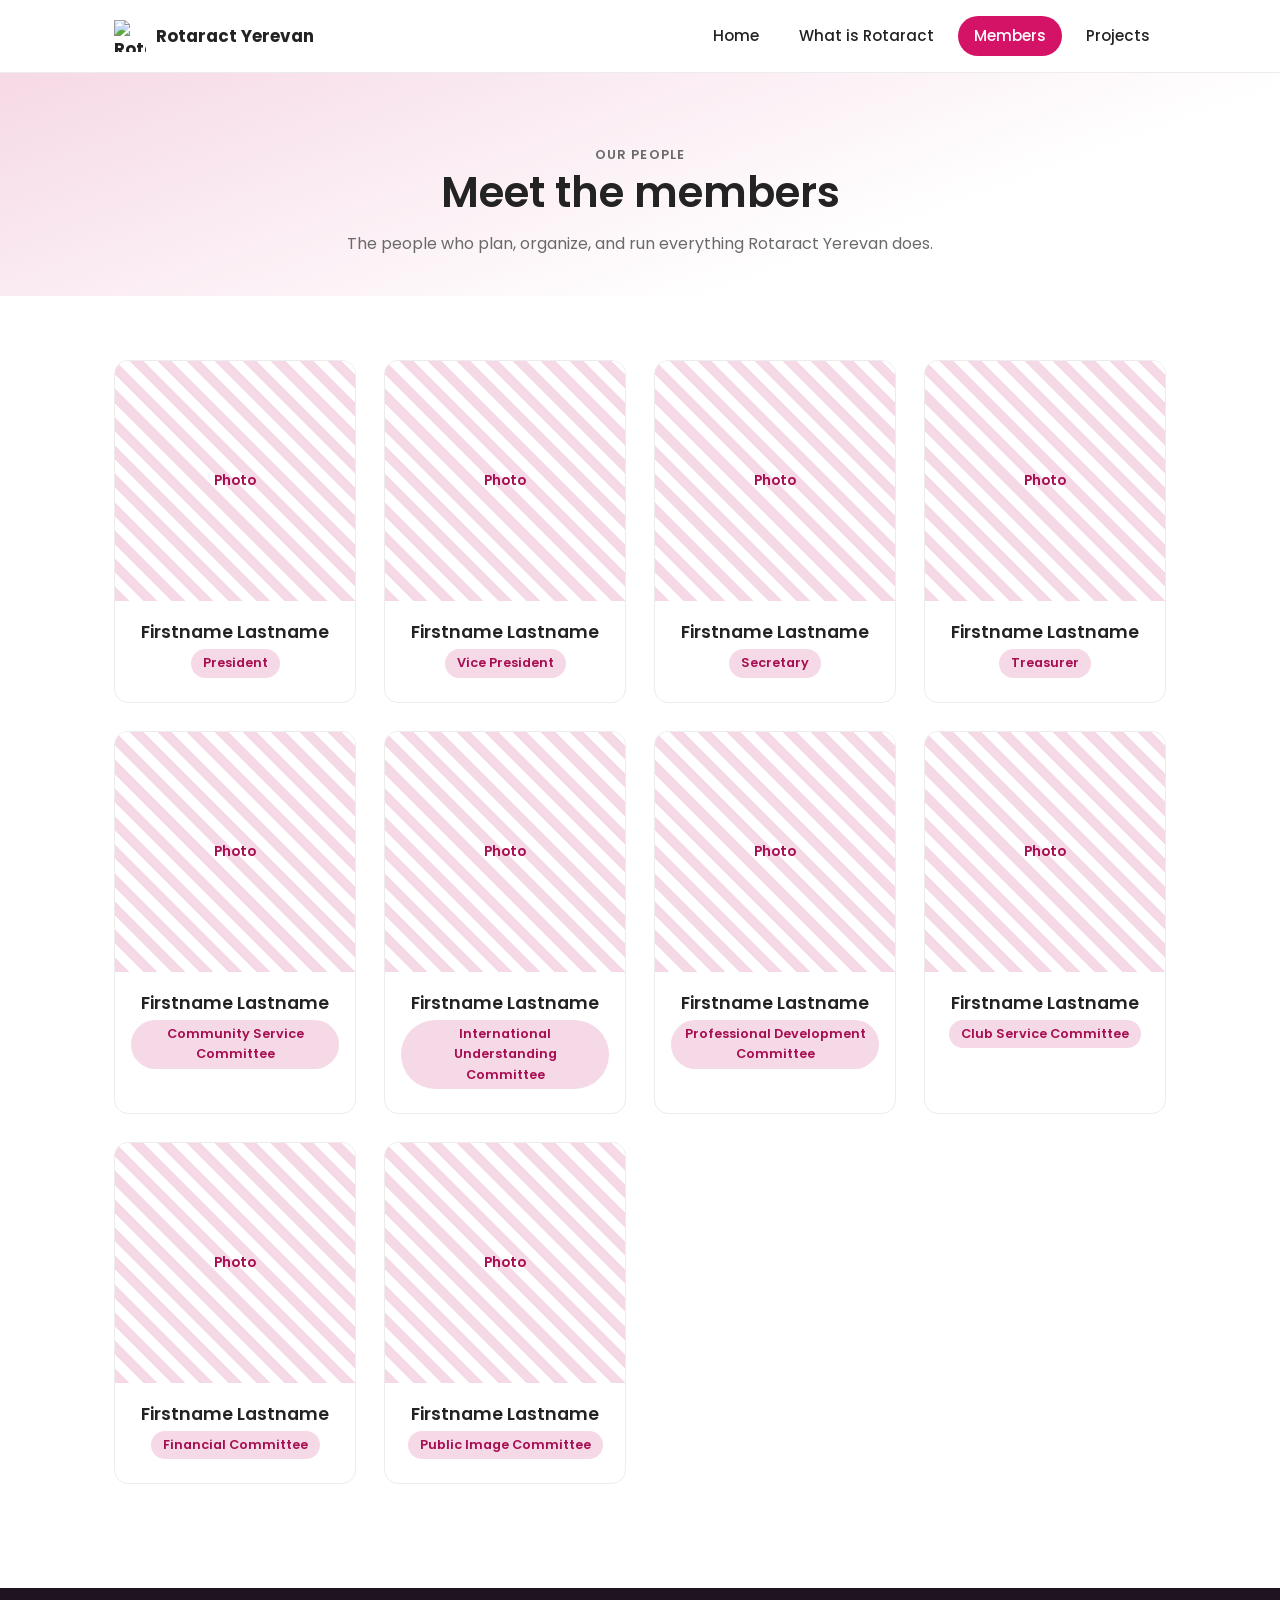
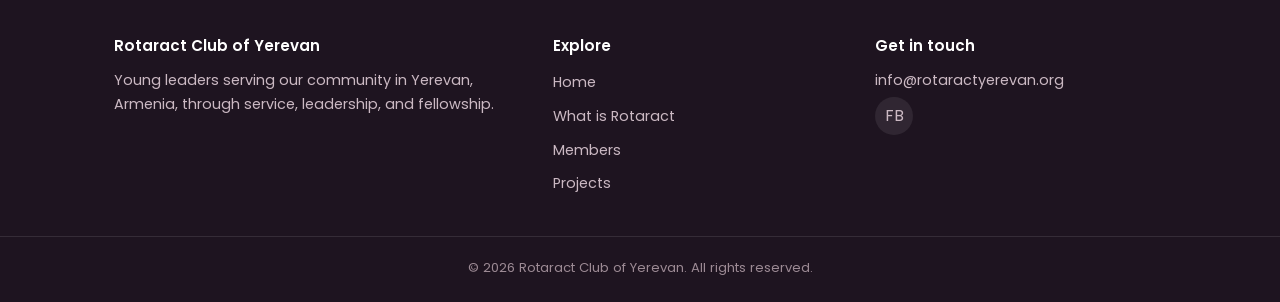
==== members.html @ da56ded9 "Add files via upload" ====
<!DOCTYPE html>
<html lang="en">
<head>
  <meta charset="UTF-8" />
  <meta name="viewport" content="width=device-width, initial-scale=1.0" />
  <title>Members | Rotaract Club of Yerevan</title>
  <meta name="description" content="Meet the board and members of the Rotaract Club of Yerevan." />

  <link rel="preconnect" href="https://fonts.googleapis.com" />
  <link rel="preconnect" href="https://fonts.gstatic.com" crossorigin />
  <link href="https://fonts.googleapis.com/css2?family=Poppins:wght@400;500;600;700&display=swap" rel="stylesheet" />

  <link rel="stylesheet" href="style.css" />
</head>
<body>

  <!-- NAVBAR (same on every page — keep these 4 links in sync across files) -->
  <header class="navbar">
    <div class="container">
      <a href="index.html" class="nav-brand">
        <!-- LOGO: replace this img src with your real logo file once added,
             e.g. images/logo.svg or images/logo.png. Keep it in an
             "images" folder next to this file. -->
        <img src="images/logo.svg" alt="Rotaract Yerevan logo" class="nav-logo" />
        Rotaract Yerevan
      </a>

      <button class="nav-toggle" aria-label="Toggle navigation menu" aria-expanded="false">
        <span></span><span></span><span></span>
      </button>

      <nav class="nav-links">
        <a href="index.html">Home</a>
        <a href="rotaract.html">What is Rotaract</a>
        <a href="members.html">Members</a>
        <a href="projects.html">Projects</a>
      </nav>
    </div>
  </header>

  <!-- PAGE HERO -->
  <section class="page-hero">
    <div class="container">
      <p class="eyebrow">Our people</p>
      <h1>Meet the members</h1>
      <p>The people who plan, organize, and run everything Rotaract Yerevan does.</p>
    </div>
  </section>

  <!-- =========================================================================
       MEMBER GRID
       =========================================================================
       HOW TO ADD / EDIT A MEMBER:
       1. Copy one whole <div class="card member-card"> ... </div> block below.
       2. Paste it inside <div class="grid grid-4" id="member-grid"> ... </div>
          (right before its closing </div>).
       3. Edit the name, position, and photo for the new card.

       The club's 6 standing committees are: Community Service, International
       Understanding, Professional Development, Club Service, Financial, and
       Public Image. Board roles (President, Vice President, Secretary,
       Treasurer) come first below, followed by one card per committee —
       duplicate a committee's card if more than one person leads it.

       HOW TO REMOVE A MEMBER:
       - Delete their whole <div class="card member-card"> ... </div> block.

       PHOTOS:
       - Replace the <div class="placeholder-photo">...</div> with a real
         <img src="images/members/firstname-lastname.jpg" alt="Full Name" class="member-photo" />
         once you have real photos. Create an "images/members/" folder next
         to this file and drop photos in there.
       ========================================================================= -->
  <section>
    <div class="container fade-in">
      <div class="grid grid-4" id="member-grid">

        <!-- MEMBER CARD TEMPLATE — duplicate this block for each person -->
        <div class="card member-card">
          <!-- Placeholder photo — swap for a real <img> once available -->
          <div class="member-photo">
            <div class="placeholder-photo">Photo</div>
          </div>
          <div class="card-body">
            <!-- EDIT: name -->
            <h3 class="member-name">Firstname Lastname</h3>
            <!-- EDIT: position -->
            <span class="member-position">President</span>
          </div>
        </div>

        <div class="card member-card">
          <div class="member-photo">
            <div class="placeholder-photo">Photo</div>
          </div>
          <div class="card-body">
            <h3 class="member-name">Firstname Lastname</h3>
            <span class="member-position">Vice President</span>
          </div>
        </div>

        <div class="card member-card">
          <div class="member-photo">
            <div class="placeholder-photo">Photo</div>
          </div>
          <div class="card-body">
            <h3 class="member-name">Firstname Lastname</h3>
            <span class="member-position">Secretary</span>
          </div>
        </div>

        <div class="card member-card">
          <div class="member-photo">
            <div class="placeholder-photo">Photo</div>
          </div>
          <div class="card-body">
            <h3 class="member-name">Firstname Lastname</h3>
            <span class="member-position">Treasurer</span>
          </div>
        </div>

        <!-- COMMITTEE CHAIRS — edit names; duplicate a block below to add
             more people to the same committee, or add a new committee. -->
        <div class="card member-card">
          <div class="member-photo">
            <div class="placeholder-photo">Photo</div>
          </div>
          <div class="card-body">
            <h3 class="member-name">Firstname Lastname</h3>
            <span class="member-position">Community Service Committee</span>
          </div>
        </div>

        <div class="card member-card">
          <div class="member-photo">
            <div class="placeholder-photo">Photo</div>
          </div>
          <div class="card-body">
            <h3 class="member-name">Firstname Lastname</h3>
            <span class="member-position">International Understanding Committee</span>
          </div>
        </div>

        <div class="card member-card">
          <div class="member-photo">
            <div class="placeholder-photo">Photo</div>
          </div>
          <div class="card-body">
            <h3 class="member-name">Firstname Lastname</h3>
            <span class="member-position">Professional Development Committee</span>
          </div>
        </div>

        <div class="card member-card">
          <div class="member-photo">
            <div class="placeholder-photo">Photo</div>
          </div>
          <div class="card-body">
            <h3 class="member-name">Firstname Lastname</h3>
            <span class="member-position">Club Service Committee</span>
          </div>
        </div>

        <div class="card member-card">
          <div class="member-photo">
            <div class="placeholder-photo">Photo</div>
          </div>
          <div class="card-body">
            <h3 class="member-name">Firstname Lastname</h3>
            <span class="member-position">Financial Committee</span>
          </div>
        </div>

        <div class="card member-card">
          <div class="member-photo">
            <div class="placeholder-photo">Photo</div>
          </div>
          <div class="card-body">
            <h3 class="member-name">Firstname Lastname</h3>
            <span class="member-position">Public Image Committee</span>
          </div>
        </div>
        <!-- END MEMBER CARD TEMPLATE -->

      </div>
    </div>
  </section>

  <!-- FOOTER (same on every page) -->
  <footer class="footer">
    <div class="container">
      <div>
        <h4>Rotaract Club of Yerevan</h4>
        <p>Young leaders serving our community in Yerevan, Armenia, through
          service, leadership, and fellowship.</p>
      </div>
      <div>
        <h4>Explore</h4>
        <ul class="footer-links">
          <li><a href="index.html">Home</a></li>
          <li><a href="rotaract.html">What is Rotaract</a></li>
          <li><a href="members.html">Members</a></li>
          <li><a href="projects.html">Projects</a></li>
        </ul>
      </div>
      <div>
        <h4>Get in touch</h4>
        <p><a href="mailto:info@rotaractyerevan.org">info@rotaractyerevan.org</a></p>
        <div class="footer-social">
          <!-- EDIT: replace # with your real Facebook link -->
          <a href="https://facebook.com/YOUR_FACEBOOK_PAGE" target="_blank" rel="noopener" aria-label="Facebook">FB</a>
        </div>
      </div>
    </div>
    <div class="footer-bottom">
      &copy; <span id="year"></span> Rotaract Club of Yerevan. All rights reserved.
    </div>
  </footer>

  <script src="script.js"></script>
  <script>document.getElementById('year').textContent = new Date().getFullYear();</script>
</body>
</html>
---- style.css ----
/* =========================================================================
   ROTARACT CLUB OF YEREVAN — SHARED STYLESHEET
   =========================================================================
   This file is used by ALL pages (index.html, rotaract.html, members.html,
   projects.html). Edit colors/fonts once here and it updates everywhere.

   QUICK EDIT GUIDE:
   - Brand colors:      see the :root { ... } block right below
   - Fonts:              see the :root { ... } block (--font-main)
   - Navbar height/look: search "NAVBAR"
   - Card styling:       search "CARDS"
   - Footer styling:     search "FOOTER"
   ========================================================================= */

/* -------------------------------------------------------------------------
   1. BRAND COLORS & GLOBAL VARIABLES
   Colors are based on Rotaract's official brand palette (Rotary Brand
   Center): magenta/cranberry ~#D41367 and gold ~#F7A81B.
   Change these two lines to re-theme the entire site.
   ------------------------------------------------------------------------- */
:root {
  --color-primary: #d41367;        /* Rotaract magenta/pink — EDIT to re-theme */
  --color-primary-dark: #a70e51;   /* darker shade, used for hover states */
  --color-primary-light: #f6d9e6;  /* light tint, used for soft backgrounds */
  --color-accent: #f7a81b;         /* Rotaract/Rotary gold — EDIT to re-theme */
  --color-accent-dark: #d68f0f;

  --color-text: #232323;
  --color-text-muted: #6a6a6a;
  --color-bg: #ffffff;
  --color-bg-soft: #fbf7f9;        /* very light pink-tinted grey for sections */
  --color-border: #ececec;

  --font-main: 'Poppins', 'Segoe UI', Arial, sans-serif;

  --max-width: 1100px;
  --radius: 14px;
  --shadow-sm: 0 2px 8px rgba(0, 0, 0, 0.06);
  --shadow-md: 0 8px 24px rgba(0, 0, 0, 0.10);
  --transition: 0.25s ease;
}

/* -------------------------------------------------------------------------
   2. RESET & BASE STYLES
   ------------------------------------------------------------------------- */
* {
  box-sizing: border-box;
  margin: 0;
  padding: 0;
}

html {
  scroll-behavior: smooth;
}

body {
  font-family: var(--font-main);
  color: var(--color-text);
  background: var(--color-bg);
  line-height: 1.6;
  -webkit-font-smoothing: antialiased;
}

img {
  max-width: 100%;
  display: block;
}

a {
  color: inherit;
  text-decoration: none;
}

ul {
  list-style: none;
}

.container {
  max-width: var(--max-width);
  margin: 0 auto;
  padding: 0 24px;
}

h1, h2, h3, h4 {
  font-weight: 600;
  line-height: 1.25;
}

section {
  padding: 64px 0;
}

.section-soft {
  background: var(--color-bg-soft);
}

.eyebrow {
  display: inline-block;
  color: var(--color-primary);
  font-weight: 600;
  letter-spacing: 0.08em;
  text-transform: uppercase;
  font-size: 0.8rem;
  margin-bottom: 10px;
}

.section-title {
  font-size: clamp(1.6rem, 3vw, 2.2rem);
  margin-bottom: 14px;
}

.section-intro {
  color: var(--color-text-muted);
  max-width: 680px;
  margin-bottom: 40px;
}

/* -------------------------------------------------------------------------
   3. BUTTONS (with subtle hover animation)
   ------------------------------------------------------------------------- */
.btn {
  display: inline-block;
  padding: 13px 28px;
  border-radius: 999px;
  font-weight: 600;
  font-size: 0.95rem;
  transition: transform var(--transition), box-shadow var(--transition),
    background var(--transition);
  border: 2px solid transparent;
  cursor: pointer;
}

.btn-primary {
  background: var(--color-primary);
  color: #fff;
  box-shadow: var(--shadow-sm);
}

.btn-primary:hover {
  background: var(--color-primary-dark);
  transform: translateY(-3px);
  box-shadow: var(--shadow-md);
}

.btn-outline {
  background: transparent;
  color: var(--color-primary);
  border-color: var(--color-primary);
}

.btn-outline:hover {
  background: var(--color-primary);
  color: #fff;
  transform: translateY(-3px);
}

.btn-gold {
  background: var(--color-accent);
  color: #232323;
  box-shadow: var(--shadow-sm);
}

.btn-gold:hover {
  background: var(--color-accent-dark);
  transform: translateY(-3px);
  box-shadow: var(--shadow-md);
}

/* =========================================================================
   4. NAVBAR (sticky, with mobile hamburger menu)
   ========================================================================= */
.navbar {
  position: sticky;
  top: 0;
  z-index: 100;
  background: rgba(255, 255, 255, 0.92);
  backdrop-filter: saturate(180%) blur(8px);
  border-bottom: 1px solid var(--color-border);
}

.navbar .container {
  display: flex;
  align-items: center;
  justify-content: space-between;
  height: 72px;
}

.nav-brand {
  display: flex;
  align-items: center;
  gap: 10px;
  font-weight: 700;
  font-size: 1.05rem;
  color: var(--color-text);
}

.nav-logo {
  width: 32px;
  height: 32px;
  object-fit: contain;
  flex-shrink: 0;
}

.nav-links {
  display: flex;
  align-items: center;
  gap: 8px;
}

.nav-links a {
  padding: 8px 16px;
  border-radius: 999px;
  font-weight: 500;
  font-size: 0.95rem;
  color: var(--color-text);
  transition: background var(--transition), color var(--transition);
}

.nav-links a:hover {
  background: var(--color-primary-light);
  color: var(--color-primary-dark);
}

.nav-links a.active {
  background: var(--color-primary);
  color: #fff;
}

/* Hamburger button — hidden on desktop, shown on mobile */
.nav-toggle {
  display: none;
  flex-direction: column;
  justify-content: center;
  gap: 5px;
  width: 40px;
  height: 40px;
  background: none;
  border: none;
  cursor: pointer;
}

.nav-toggle span {
  display: block;
  height: 2px;
  width: 100%;
  background: var(--color-text);
  border-radius: 2px;
  transition: transform var(--transition), opacity var(--transition);
}

/* Hamburger animates into an X when menu is open */
.nav-toggle.is-open span:nth-child(1) {
  transform: translateY(7px) rotate(45deg);
}
.nav-toggle.is-open span:nth-child(2) {
  opacity: 0;
}
.nav-toggle.is-open span:nth-child(3) {
  transform: translateY(-7px) rotate(-45deg);
}

@media (max-width: 760px) {
  .nav-toggle {
    display: flex;
  }

  .nav-links {
    position: absolute;
    top: 72px;
    left: 0;
    right: 0;
    flex-direction: column;
    align-items: stretch;
    background: #fff;
    border-bottom: 1px solid var(--color-border);
    box-shadow: var(--shadow-md);
    padding: 10px 20px 20px;
    gap: 4px;

    /* hidden by default on mobile */
    max-height: 0;
    overflow: hidden;
    opacity: 0;
    transition: max-height var(--transition), opacity var(--transition);
  }

  .nav-links.is-open {
    max-height: 400px;
    opacity: 1;
  }

  .nav-links a {
    padding: 12px 16px;
    text-align: left;
  }
}

/* =========================================================================
   5. HERO SECTIONS
   ========================================================================= */
.hero {
  padding: 90px 0 70px;
  background: linear-gradient(160deg, var(--color-primary-light) 0%, #ffffff 60%);
  text-align: center;
}

.hero h1 {
  font-size: clamp(2rem, 5vw, 3.2rem);
  margin-bottom: 18px;
}

.hero h1 span {
  color: var(--color-primary);
}

.hero p {
  max-width: 620px;
  margin: 0 auto 32px;
  color: var(--color-text-muted);
  font-size: 1.05rem;
}

.hero-actions {
  display: flex;
  justify-content: center;
  gap: 14px;
  flex-wrap: wrap;
}

.page-hero {
  padding: 60px 0 40px;
  text-align: center;
  background: linear-gradient(160deg, var(--color-primary-light) 0%, #ffffff 70%);
}

.page-hero h1 {
  font-size: clamp(1.8rem, 4vw, 2.6rem);
}

.page-hero p {
  max-width: 640px;
  margin: 12px auto 0;
  color: var(--color-text-muted);
}

/* =========================================================================
   6. CARDS (used for feature blocks, members, projects)
   ========================================================================= */
.grid {
  display: grid;
  gap: 28px;
}

.grid-2 {
  grid-template-columns: repeat(2, 1fr);
}

.grid-3 {
  grid-template-columns: repeat(3, 1fr);
}

.grid-4 {
  grid-template-columns: repeat(4, 1fr);
}

@media (max-width: 900px) {
  .grid-3,
  .grid-4 {
    grid-template-columns: repeat(2, 1fr);
  }
}

@media (max-width: 600px) {
  .grid-2,
  .grid-3,
  .grid-4 {
    grid-template-columns: 1fr;
  }
}

.card {
  background: #fff;
  border: 1px solid var(--color-border);
  border-radius: var(--radius);
  overflow: hidden;
  transition: transform var(--transition), box-shadow var(--transition);
}

.card:hover {
  transform: translateY(-6px);
  box-shadow: var(--shadow-md);
}

.card-body {
  padding: 22px;
}

.card h3 {
  font-size: 1.1rem;
  margin-bottom: 6px;
}

.card p {
  color: var(--color-text-muted);
  font-size: 0.95rem;
}

/* Feature cards on the home page (icon + text) */
.feature-card {
  text-align: center;
  padding: 32px 22px;
}

.feature-icon {
  width: 56px;
  height: 56px;
  margin: 0 auto 16px;
  border-radius: 50%;
  background: var(--color-primary-light);
  display: flex;
  align-items: center;
  justify-content: center;
  font-size: 1.5rem;
}

/* -------------------------------------------------------------------------
   MEMBER CARDS (members.html)
   ------------------------------------------------------------------------- */
.member-card {
  text-align: center;
}

.member-photo {
  width: 100%;
  aspect-ratio: 1 / 1;
  object-fit: cover;
  background: var(--color-primary-light);
}

.member-card .card-body {
  padding: 20px 16px 24px;
}

.member-name {
  font-size: 1.05rem;
  margin-bottom: 4px;
}

.member-position {
  display: inline-block;
  color: var(--color-primary-dark);
  background: var(--color-primary-light);
  font-size: 0.8rem;
  font-weight: 600;
  padding: 4px 12px;
  border-radius: 999px;
}

/* -------------------------------------------------------------------------
   PROJECT CARDS (projects.html)
   ------------------------------------------------------------------------- */
.project-photo {
  width: 100%;
  aspect-ratio: 16 / 10;
  object-fit: cover;
  background: linear-gradient(135deg, var(--color-primary-light), #ffe9c7);
}

.project-tag {
  display: inline-block;
  font-size: 0.72rem;
  font-weight: 700;
  letter-spacing: 0.04em;
  text-transform: uppercase;
  color: #fff;
  background: var(--color-accent-dark);
  padding: 4px 10px;
  border-radius: 6px;
  margin-bottom: 10px;
}

.project-tag.tag-environmental {
  background: #2e8b57;
}

.project-tag.tag-community {
  background: var(--color-primary);
}

.project-tag.tag-fellowship {
  background: var(--color-accent-dark);
}

/* =========================================================================
   7. RELIABLE PLACEHOLDER BOX (used when no real photo is available yet)
   ========================================================================= */
.placeholder-photo {
  width: 100%;
  height: 100%;
  min-height: 160px;
  display: flex;
  align-items: center;
  justify-content: center;
  color: var(--color-primary-dark);
  font-size: 0.85rem;
  font-weight: 600;
  text-align: center;
  padding: 10px;
  background: repeating-linear-gradient(
    45deg,
    var(--color-primary-light),
    var(--color-primary-light) 10px,
    #ffffff 10px,
    #ffffff 20px
  );
}

/* =========================================================================
   8. ABOUT / VALUES LIST (rotaract.html, index.html)
   ========================================================================= */
.values-list {
  display: grid;
  grid-template-columns: repeat(4, 1fr);
  gap: 20px;
  margin-top: 20px;
}

@media (max-width: 760px) {
  .values-list {
    grid-template-columns: repeat(2, 1fr);
  }
}

.value-item {
  background: #fff;
  border: 1px solid var(--color-border);
  border-radius: var(--radius);
  padding: 24px 18px;
  text-align: center;
  transition: transform var(--transition), box-shadow var(--transition);
}

.value-item:hover {
  transform: translateY(-4px);
  box-shadow: var(--shadow-sm);
}

.value-item .value-icon {
  font-size: 1.6rem;
  margin-bottom: 10px;
}

.value-item h4 {
  font-size: 0.98rem;
  margin-bottom: 6px;
}

.value-item p {
  font-size: 0.85rem;
  color: var(--color-text-muted);
}

/* Two-column info block with image/graphic + text (used on rotaract.html) */
.split {
  display: grid;
  grid-template-columns: 1fr 1fr;
  gap: 48px;
  align-items: center;
}

@media (max-width: 800px) {
  .split {
    grid-template-columns: 1fr;
  }
}

.split-graphic {
  background: linear-gradient(135deg, var(--color-primary-light), #fff3de);
  border-radius: var(--radius);
  min-height: 260px;
  display: flex;
  align-items: center;
  justify-content: center;
  font-size: 3rem;
}

/* =========================================================================
   9. CALL TO ACTION BANNER
   ========================================================================= */
.cta-banner {
  background: linear-gradient(120deg, var(--color-primary), #9c0f4f);
  color: #fff;
  border-radius: var(--radius);
  padding: 48px 32px;
  text-align: center;
  margin: 20px auto 0;
}

.cta-banner h2 {
  margin-bottom: 12px;
}

.cta-banner p {
  color: rgba(255, 255, 255, 0.9);
  max-width: 540px;
  margin: 0 auto 26px;
}

.cta-banner .btn-primary {
  background: #fff;
  color: var(--color-primary-dark);
}

.cta-banner .btn-primary:hover {
  background: var(--color-accent);
  color: #232323;
}

/* =========================================================================
   10. FOOTER
   ========================================================================= */
.footer {
  background: #1e1420;
  color: #efe6ea;
  padding: 48px 0 24px;
  margin-top: 40px;
}

.footer .container {
  display: grid;
  grid-template-columns: 1.4fr 1fr 1fr;
  gap: 32px;
}

@media (max-width: 700px) {
  .footer .container {
    grid-template-columns: 1fr;
  }
}

.footer h4 {
  font-size: 0.95rem;
  margin-bottom: 14px;
  color: #fff;
}

.footer p,
.footer a {
  color: #cbb9c3;
  font-size: 0.9rem;
}

.footer a {
  display: inline-block;
  transition: color var(--transition);
}

.footer a:hover {
  color: var(--color-accent);
}

.footer-links li {
  margin-bottom: 8px;
}

.footer-social {
  display: flex;
  gap: 12px;
  margin-top: 4px;
}

.footer-social a {
  width: 38px;
  height: 38px;
  border-radius: 50%;
  background: rgba(255, 255, 255, 0.08);
  display: flex;
  align-items: center;
  justify-content: center;
  font-size: 1rem;
  transition: background var(--transition), transform var(--transition);
}

.footer-social a:hover {
  background: var(--color-primary);
  color: #fff;
  transform: translateY(-3px);
}

.footer-bottom {
  border-top: 1px solid rgba(255, 255, 255, 0.1);
  margin-top: 32px;
  padding-top: 20px;
  text-align: center;
  font-size: 0.82rem;
  color: #9c8a94;
}

/* =========================================================================
   11. SIMPLE FADE-IN ANIMATION ON SCROLL (applied via script.js)
   ========================================================================= */
.fade-in {
  opacity: 0;
  transform: translateY(16px);
  transition: opacity 0.6s ease, transform 0.6s ease;
}

.fade-in.is-visible {
  opacity: 1;
  transform: translateY(0);
}
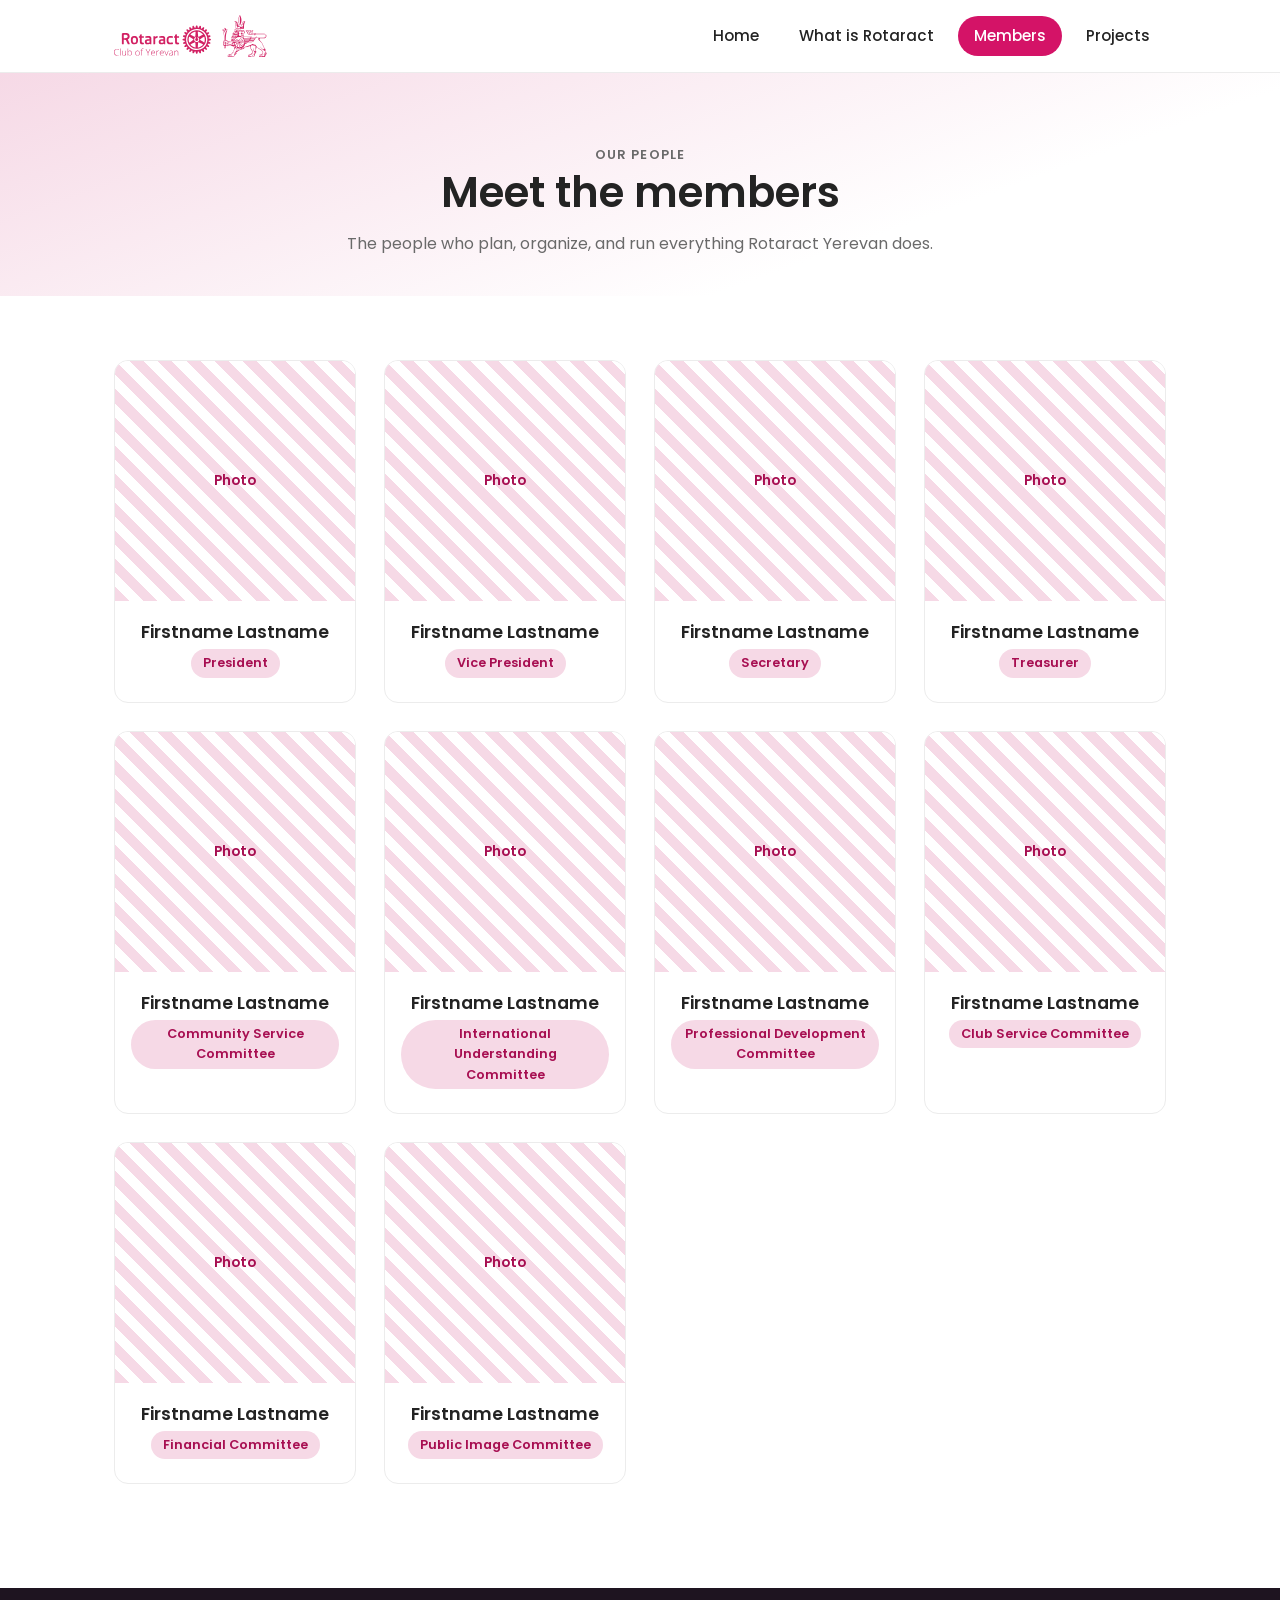
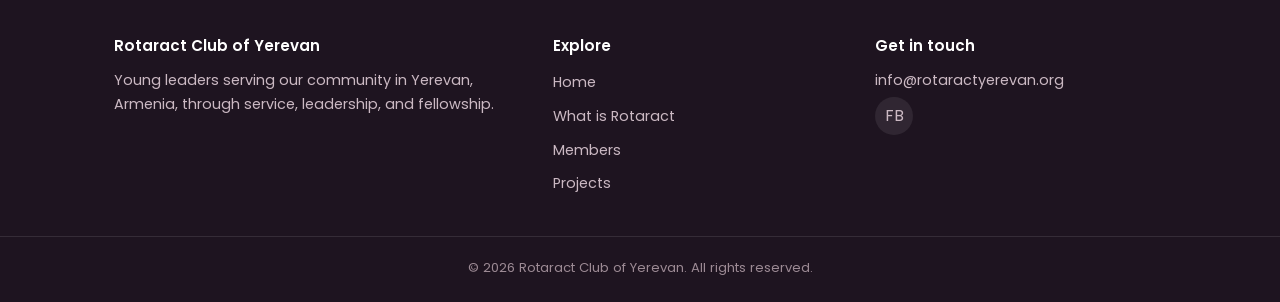
==== commit 01e32d4d: "Add files via upload" ====
--- a/members.html
+++ b/members.html
@@ -11,6 +11,11 @@
   <link href="https://fonts.googleapis.com/css2?family=Poppins:wght@400;500;600;700&display=swap" rel="stylesheet" />
 
   <link rel="stylesheet" href="style.css" />
+
+  <!-- Favicon (browser tab icon) — generated from the club logo's gear mark -->
+  <link rel="icon" href="favicon.ico" sizes="any" />
+  <link rel="icon" type="image/svg+xml" href="images/favicon.svg" />
+  <link rel="apple-touch-icon" href="images/apple-touch-icon.png" />
 </head>
 <body>
 
@@ -18,11 +23,10 @@
   <header class="navbar">
     <div class="container">
       <a href="index.html" class="nav-brand">
-        <!-- LOGO: replace this img src with your real logo file once added,
-             e.g. images/logo.svg or images/logo.png. Keep it in an
-             "images" folder next to this file. -->
-        <img src="images/logo.svg" alt="Rotaract Yerevan logo" class="nav-logo" />
-        Rotaract Yerevan
+        <!-- LOGO: your club logo (icon + wordmark together) lives at
+             images/logo.svg. Replace that file to update the logo
+             everywhere on the site — no need to edit this line. -->
+        <img src="images/logo.svg" alt="Rotaract Club of Yerevan" class="nav-logo" />
       </a>
 
       <button class="nav-toggle" aria-label="Toggle navigation menu" aria-expanded="false">
--- a/style.css
+++ b/style.css
@@ -195,8 +195,8 @@
 }
 
 .nav-logo {
-  width: 32px;
-  height: 32px;
+  height: 42px;
+  width: auto;
   object-fit: contain;
   flex-shrink: 0;
 }
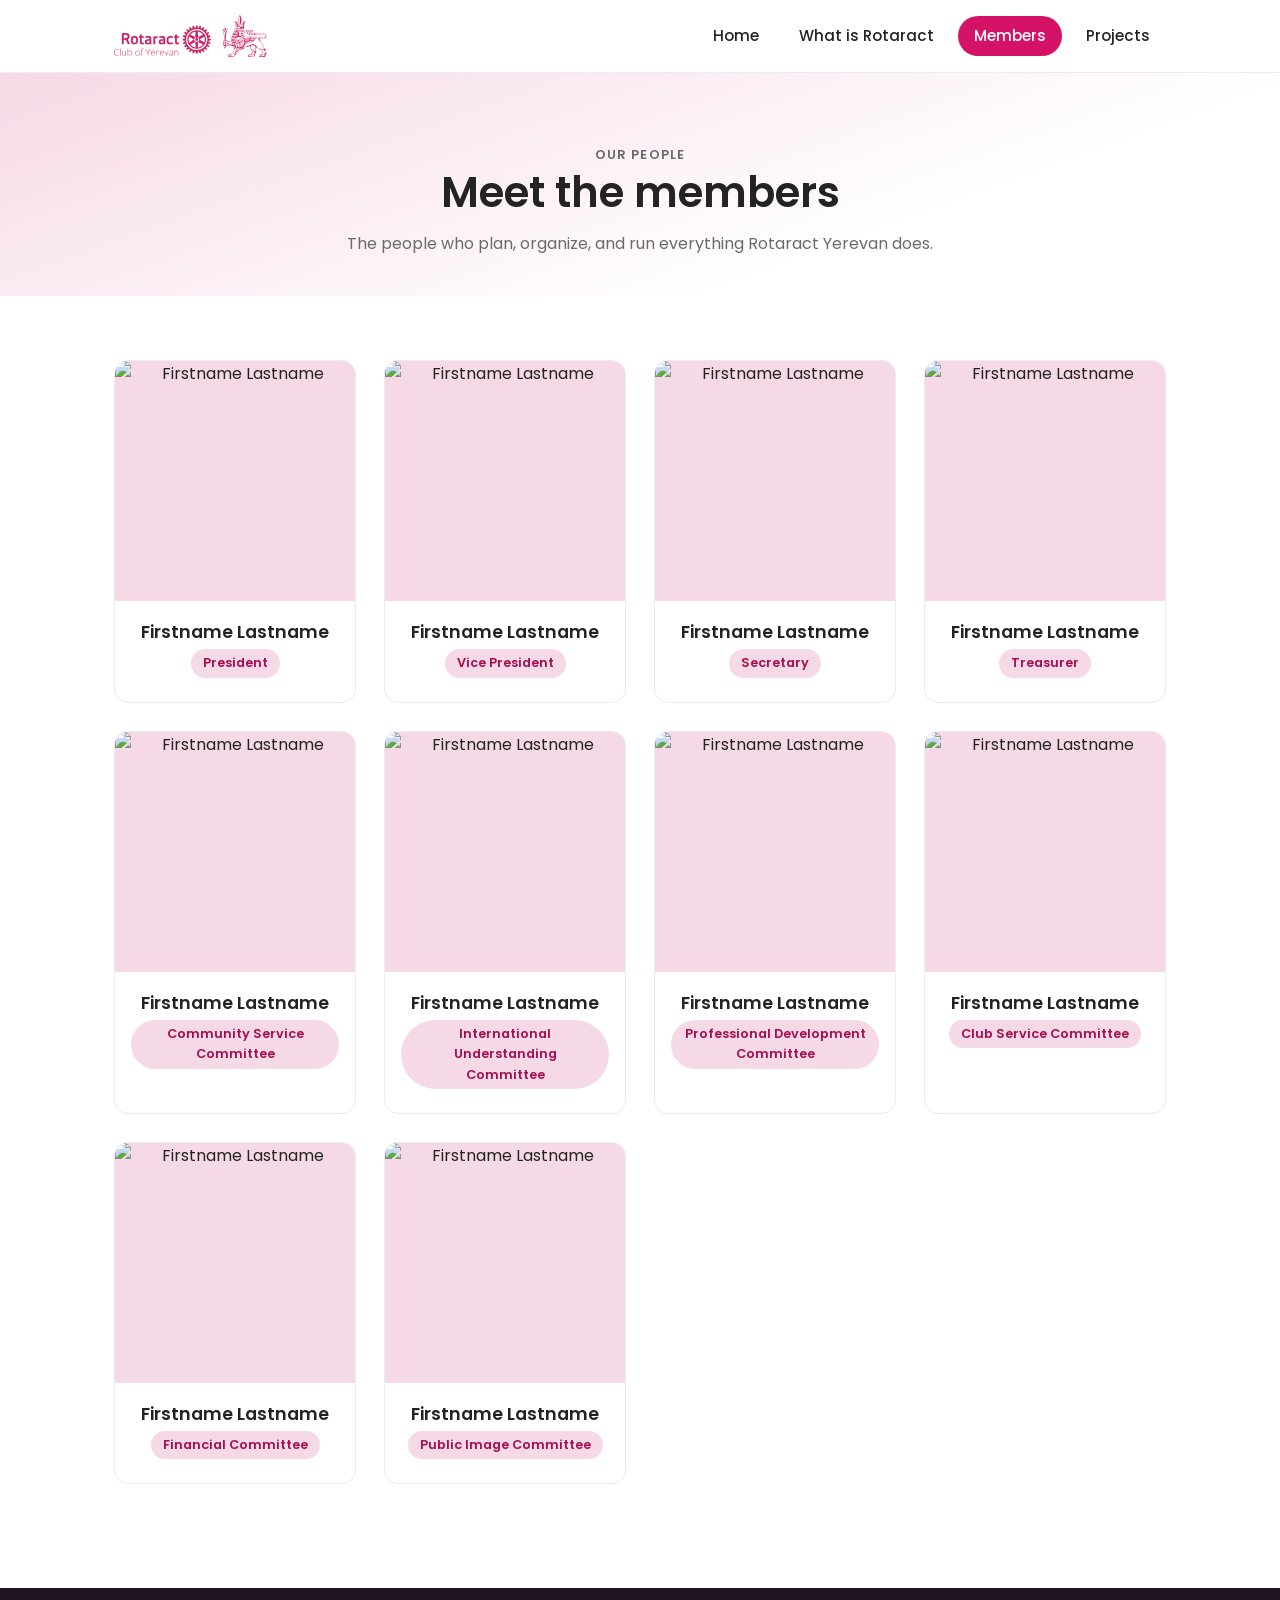
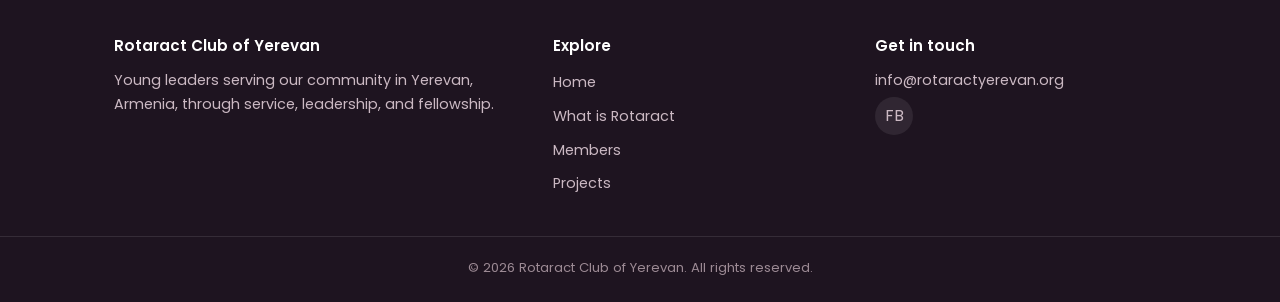
==== commit d21d6969: "Add files via upload" ====
--- a/members.html
+++ b/members.html
@@ -54,26 +54,34 @@
   <!-- =========================================================================
        MEMBER GRID
        =========================================================================
+       PHOTOS ARE ALREADY WIRED UP. Each card below points to a short,
+       predictable filename inside images/members/ — just drop a photo with
+       that exact filename into that folder (jpg or png; if you use a
+       different extension, update the src). Until a file exists at that
+       path, the browser will show a small broken-image icon in its place —
+       that's expected and disappears the moment you add the photo.
+
+       Filenames used below:
+         president.jpg   secretary.jpg     cs_lead.jpg (Community Service)
+         vp.jpg           treasurer.jpg     int_lead.jpg (Int'l Understanding)
+         prof_lead.jpg (Professional Development)   club_lead.jpg (Club Service)
+         fin_lead.jpg (Financial)                    pi_lead.jpg (Public Image)
+
        HOW TO ADD / EDIT A MEMBER:
        1. Copy one whole <div class="card member-card"> ... </div> block below.
        2. Paste it inside <div class="grid grid-4" id="member-grid"> ... </div>
           (right before its closing </div>).
-       3. Edit the name, position, and photo for the new card.
+       3. Edit the name, position, and give the <img> a new, unique filename.
 
        The club's 6 standing committees are: Community Service, International
        Understanding, Professional Development, Club Service, Financial, and
        Public Image. Board roles (President, Vice President, Secretary,
        Treasurer) come first below, followed by one card per committee —
-       duplicate a committee's card if more than one person leads it.
+       duplicate a committee's card (with a new filename, e.g. cs_lead2.jpg)
+       if more than one person leads it.
 
        HOW TO REMOVE A MEMBER:
        - Delete their whole <div class="card member-card"> ... </div> block.
-
-       PHOTOS:
-       - Replace the <div class="placeholder-photo">...</div> with a real
-         <img src="images/members/firstname-lastname.jpg" alt="Full Name" class="member-photo" />
-         once you have real photos. Create an "images/members/" folder next
-         to this file and drop photos in there.
        ========================================================================= -->
   <section>
     <div class="container fade-in">
@@ -81,10 +89,8 @@
 
         <!-- MEMBER CARD TEMPLATE — duplicate this block for each person -->
         <div class="card member-card">
-          <!-- Placeholder photo — swap for a real <img> once available -->
-          <div class="member-photo">
-            <div class="placeholder-photo">Photo</div>
-          </div>
+          <!-- EDIT: upload a photo to images/members/president.jpg -->
+          <img src="images/members/president.jpg" alt="Firstname Lastname" class="member-photo" />
           <div class="card-body">
             <!-- EDIT: name -->
             <h3 class="member-name">Firstname Lastname</h3>
@@ -94,9 +100,8 @@
         </div>
 
         <div class="card member-card">
-          <div class="member-photo">
-            <div class="placeholder-photo">Photo</div>
-          </div>
+          <!-- EDIT: upload a photo to images/members/vp.jpg -->
+          <img src="images/members/vp.jpg" alt="Firstname Lastname" class="member-photo" />
           <div class="card-body">
             <h3 class="member-name">Firstname Lastname</h3>
             <span class="member-position">Vice President</span>
@@ -104,9 +109,8 @@
         </div>
 
         <div class="card member-card">
-          <div class="member-photo">
-            <div class="placeholder-photo">Photo</div>
-          </div>
+          <!-- EDIT: upload a photo to images/members/secretary.jpg -->
+          <img src="images/members/secretary.jpg" alt="Firstname Lastname" class="member-photo" />
           <div class="card-body">
             <h3 class="member-name">Firstname Lastname</h3>
             <span class="member-position">Secretary</span>
@@ -114,21 +118,20 @@
         </div>
 
         <div class="card member-card">
-          <div class="member-photo">
-            <div class="placeholder-photo">Photo</div>
-          </div>
+          <!-- EDIT: upload a photo to images/members/treasurer.jpg -->
+          <img src="images/members/treasurer.jpg" alt="Firstname Lastname" class="member-photo" />
           <div class="card-body">
             <h3 class="member-name">Firstname Lastname</h3>
             <span class="member-position">Treasurer</span>
           </div>
         </div>
 
-        <!-- COMMITTEE CHAIRS — edit names; duplicate a block below to add
-             more people to the same committee, or add a new committee. -->
-        <div class="card member-card">
-          <div class="member-photo">
-            <div class="placeholder-photo">Photo</div>
-          </div>
+        <!-- COMMITTEE CHAIRS — edit names; duplicate a block below (with a
+             new filename) to add more people to the same committee, or to
+             add a new committee. -->
+        <div class="card member-card">
+          <!-- EDIT: upload a photo to images/members/cs_lead.jpg -->
+          <img src="images/members/cs_lead.jpg" alt="Firstname Lastname" class="member-photo" />
           <div class="card-body">
             <h3 class="member-name">Firstname Lastname</h3>
             <span class="member-position">Community Service Committee</span>
@@ -136,9 +139,8 @@
         </div>
 
         <div class="card member-card">
-          <div class="member-photo">
-            <div class="placeholder-photo">Photo</div>
-          </div>
+          <!-- EDIT: upload a photo to images/members/int_lead.jpg -->
+          <img src="images/members/int_lead.jpg" alt="Firstname Lastname" class="member-photo" />
           <div class="card-body">
             <h3 class="member-name">Firstname Lastname</h3>
             <span class="member-position">International Understanding Committee</span>
@@ -146,9 +148,8 @@
         </div>
 
         <div class="card member-card">
-          <div class="member-photo">
-            <div class="placeholder-photo">Photo</div>
-          </div>
+          <!-- EDIT: upload a photo to images/members/prof_lead.jpg -->
+          <img src="images/members/prof_lead.jpg" alt="Firstname Lastname" class="member-photo" />
           <div class="card-body">
             <h3 class="member-name">Firstname Lastname</h3>
             <span class="member-position">Professional Development Committee</span>
@@ -156,9 +157,8 @@
         </div>
 
         <div class="card member-card">
-          <div class="member-photo">
-            <div class="placeholder-photo">Photo</div>
-          </div>
+          <!-- EDIT: upload a photo to images/members/club_lead.jpg -->
+          <img src="images/members/club_lead.jpg" alt="Firstname Lastname" class="member-photo" />
           <div class="card-body">
             <h3 class="member-name">Firstname Lastname</h3>
             <span class="member-position">Club Service Committee</span>
@@ -166,9 +166,8 @@
         </div>
 
         <div class="card member-card">
-          <div class="member-photo">
-            <div class="placeholder-photo">Photo</div>
-          </div>
+          <!-- EDIT: upload a photo to images/members/fin_lead.jpg -->
+          <img src="images/members/fin_lead.jpg" alt="Firstname Lastname" class="member-photo" />
           <div class="card-body">
             <h3 class="member-name">Firstname Lastname</h3>
             <span class="member-position">Financial Committee</span>
@@ -176,9 +175,8 @@
         </div>
 
         <div class="card member-card">
-          <div class="member-photo">
-            <div class="placeholder-photo">Photo</div>
-          </div>
+          <!-- EDIT: upload a photo to images/members/pi_lead.jpg -->
+          <img src="images/members/pi_lead.jpg" alt="Firstname Lastname" class="member-photo" />
           <div class="card-body">
             <h3 class="member-name">Firstname Lastname</h3>
             <span class="member-position">Public Image Committee</span>
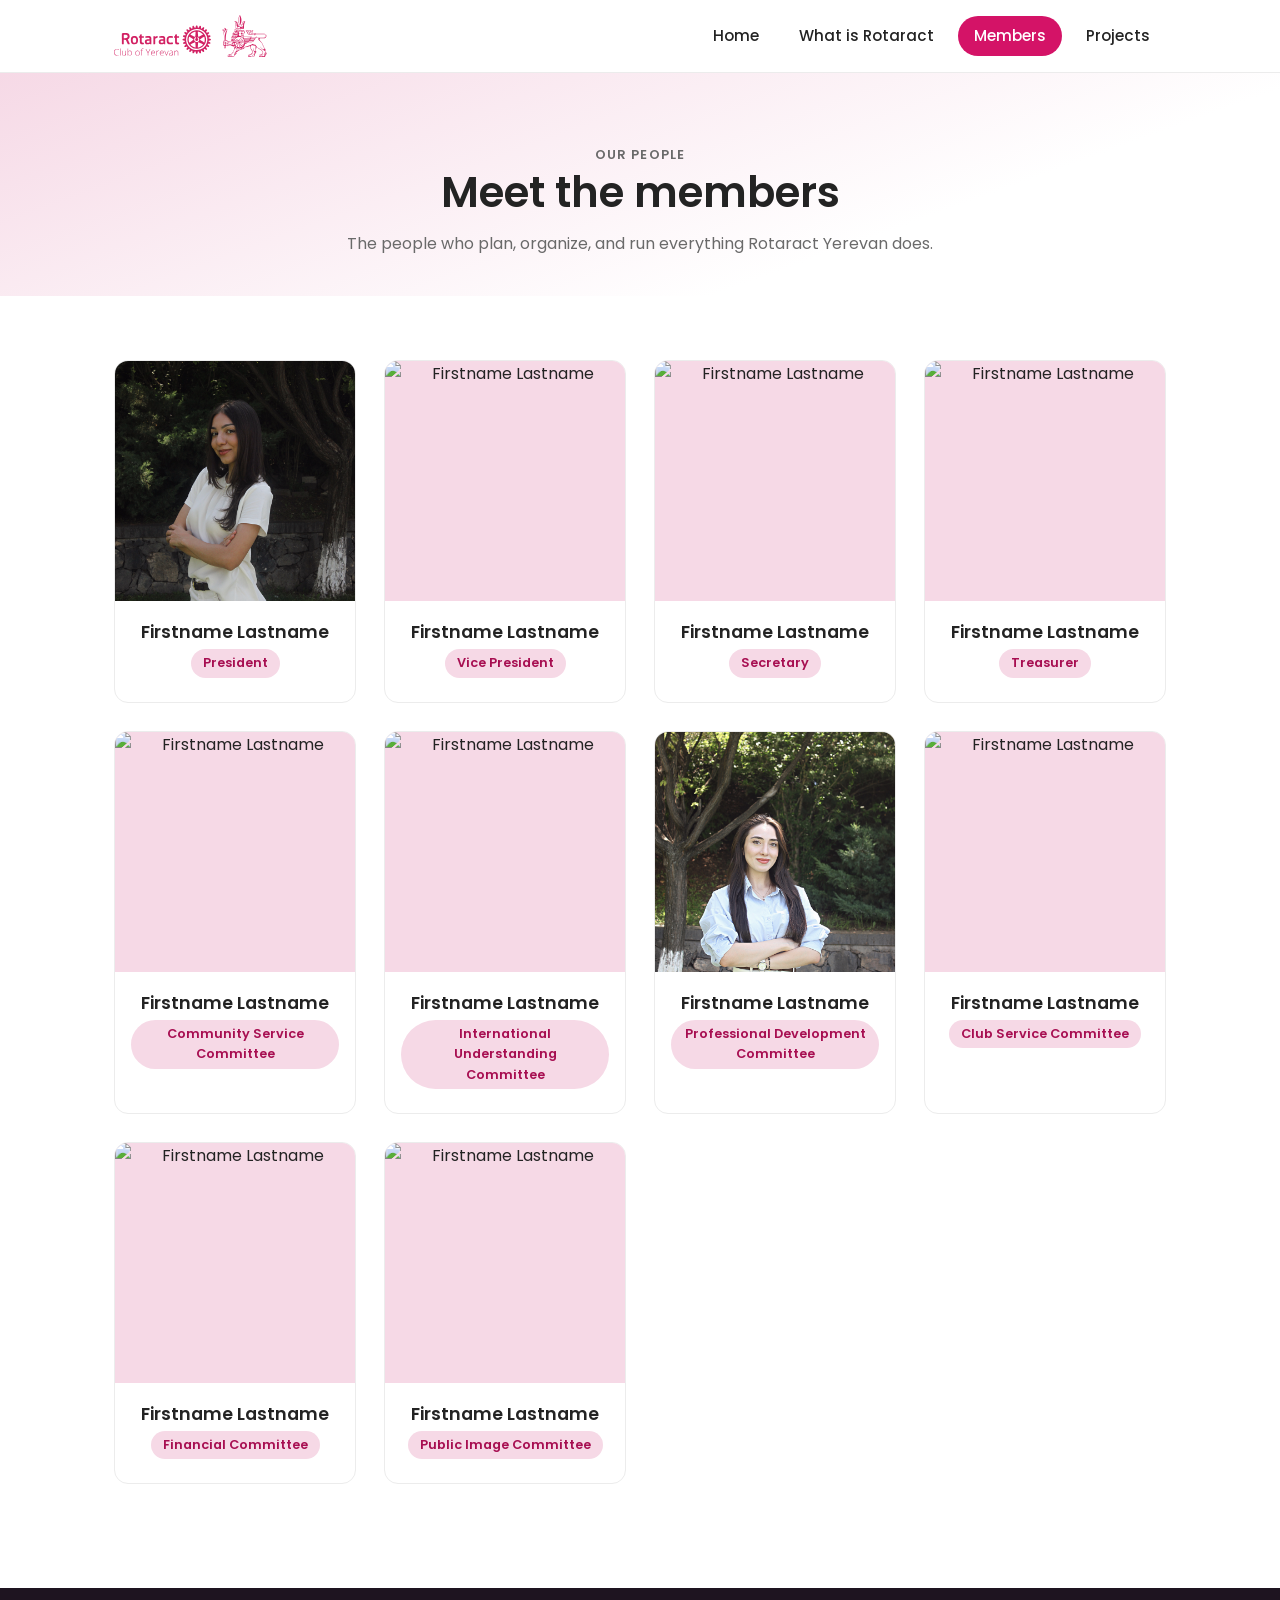
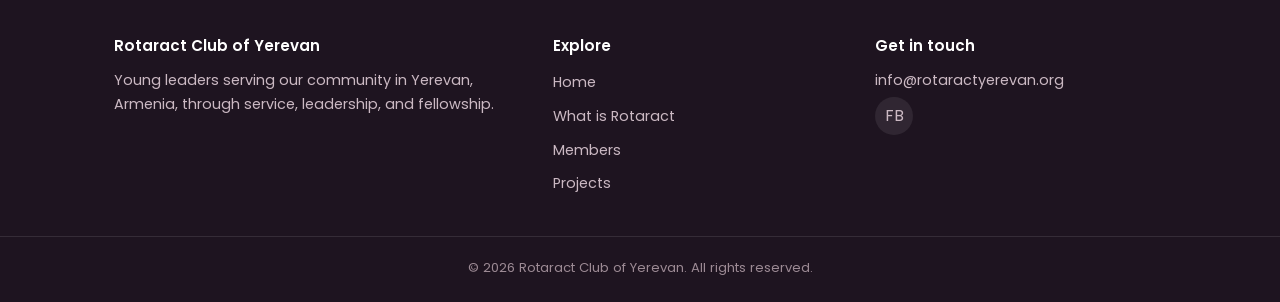
==== commit f531f3f2: "Update members.html" ====
--- a/members.html
+++ b/members.html
@@ -56,16 +56,16 @@
        =========================================================================
        PHOTOS ARE ALREADY WIRED UP. Each card below points to a short,
        predictable filename inside images/members/ — just drop a photo with
-       that exact filename into that folder (jpg or png; if you use a
+       that exact filename into that folder (JPG or png; if you use a
        different extension, update the src). Until a file exists at that
        path, the browser will show a small broken-image icon in its place —
        that's expected and disappears the moment you add the photo.
 
        Filenames used below:
-         president.jpg   secretary.jpg     cs_lead.jpg (Community Service)
-         vp.jpg           treasurer.jpg     int_lead.jpg (Int'l Understanding)
-         prof_lead.jpg (Professional Development)   club_lead.jpg (Club Service)
-         fin_lead.jpg (Financial)                    pi_lead.jpg (Public Image)
+         president.JPG   secretary.JPG     cs_lead.JPG (Community Service)
+         vp.JPG           treasurer.JPG     int_lead.JPG (Int'l Understanding)
+         prof_lead.JPG (Professional Development)   club_lead.JPG (Club Service)
+         fin_lead.JPG (Financial)                    pi_lead.JPG (Public Image)
 
        HOW TO ADD / EDIT A MEMBER:
        1. Copy one whole <div class="card member-card"> ... </div> block below.
@@ -77,7 +77,7 @@
        Understanding, Professional Development, Club Service, Financial, and
        Public Image. Board roles (President, Vice President, Secretary,
        Treasurer) come first below, followed by one card per committee —
-       duplicate a committee's card (with a new filename, e.g. cs_lead2.jpg)
+       duplicate a committee's card (with a new filename, e.g. cs_lead2.JPG)
        if more than one person leads it.
 
        HOW TO REMOVE A MEMBER:
@@ -89,8 +89,8 @@
 
         <!-- MEMBER CARD TEMPLATE — duplicate this block for each person -->
         <div class="card member-card">
-          <!-- EDIT: upload a photo to images/members/president.jpg -->
-          <img src="images/members/president.jpg" alt="Firstname Lastname" class="member-photo" />
+          <!-- EDIT: upload a photo to images/members/president.JPG -->
+          <img src="images/members/president.JPG" alt="Firstname Lastname" class="member-photo" />
           <div class="card-body">
             <!-- EDIT: name -->
             <h3 class="member-name">Firstname Lastname</h3>
@@ -100,8 +100,8 @@
         </div>
 
         <div class="card member-card">
-          <!-- EDIT: upload a photo to images/members/vp.jpg -->
-          <img src="images/members/vp.jpg" alt="Firstname Lastname" class="member-photo" />
+          <!-- EDIT: upload a photo to images/members/vp.JPG -->
+          <img src="images/members/vp.JPG" alt="Firstname Lastname" class="member-photo" />
           <div class="card-body">
             <h3 class="member-name">Firstname Lastname</h3>
             <span class="member-position">Vice President</span>
@@ -109,8 +109,8 @@
         </div>
 
         <div class="card member-card">
-          <!-- EDIT: upload a photo to images/members/secretary.jpg -->
-          <img src="images/members/secretary.jpg" alt="Firstname Lastname" class="member-photo" />
+          <!-- EDIT: upload a photo to images/members/secretary.JPG -->
+          <img src="images/members/secretary.JPG" alt="Firstname Lastname" class="member-photo" />
           <div class="card-body">
             <h3 class="member-name">Firstname Lastname</h3>
             <span class="member-position">Secretary</span>
@@ -118,8 +118,8 @@
         </div>
 
         <div class="card member-card">
-          <!-- EDIT: upload a photo to images/members/treasurer.jpg -->
-          <img src="images/members/treasurer.jpg" alt="Firstname Lastname" class="member-photo" />
+          <!-- EDIT: upload a photo to images/members/treasurer.JPG -->
+          <img src="images/members/treasurer.JPG" alt="Firstname Lastname" class="member-photo" />
           <div class="card-body">
             <h3 class="member-name">Firstname Lastname</h3>
             <span class="member-position">Treasurer</span>
@@ -130,8 +130,8 @@
              new filename) to add more people to the same committee, or to
              add a new committee. -->
         <div class="card member-card">
-          <!-- EDIT: upload a photo to images/members/cs_lead.jpg -->
-          <img src="images/members/cs_lead.jpg" alt="Firstname Lastname" class="member-photo" />
+          <!-- EDIT: upload a photo to images/members/cs_lead.JPG -->
+          <img src="images/members/cs_lead.JPG" alt="Firstname Lastname" class="member-photo" />
           <div class="card-body">
             <h3 class="member-name">Firstname Lastname</h3>
             <span class="member-position">Community Service Committee</span>
@@ -139,8 +139,8 @@
         </div>
 
         <div class="card member-card">
-          <!-- EDIT: upload a photo to images/members/int_lead.jpg -->
-          <img src="images/members/int_lead.jpg" alt="Firstname Lastname" class="member-photo" />
+          <!-- EDIT: upload a photo to images/members/int_lead.JPG -->
+          <img src="images/members/int_lead.JPG" alt="Firstname Lastname" class="member-photo" />
           <div class="card-body">
             <h3 class="member-name">Firstname Lastname</h3>
             <span class="member-position">International Understanding Committee</span>
@@ -148,8 +148,8 @@
         </div>
 
         <div class="card member-card">
-          <!-- EDIT: upload a photo to images/members/prof_lead.jpg -->
-          <img src="images/members/prof_lead.jpg" alt="Firstname Lastname" class="member-photo" />
+          <!-- EDIT: upload a photo to images/members/prof_lead.JPG -->
+          <img src="images/members/prof_lead.JPG" alt="Firstname Lastname" class="member-photo" />
           <div class="card-body">
             <h3 class="member-name">Firstname Lastname</h3>
             <span class="member-position">Professional Development Committee</span>
@@ -157,8 +157,8 @@
         </div>
 
         <div class="card member-card">
-          <!-- EDIT: upload a photo to images/members/club_lead.jpg -->
-          <img src="images/members/club_lead.jpg" alt="Firstname Lastname" class="member-photo" />
+          <!-- EDIT: upload a photo to images/members/club_lead.JPG -->
+          <img src="images/members/club_lead.JPG" alt="Firstname Lastname" class="member-photo" />
           <div class="card-body">
             <h3 class="member-name">Firstname Lastname</h3>
             <span class="member-position">Club Service Committee</span>
@@ -166,8 +166,8 @@
         </div>
 
         <div class="card member-card">
-          <!-- EDIT: upload a photo to images/members/fin_lead.jpg -->
-          <img src="images/members/fin_lead.jpg" alt="Firstname Lastname" class="member-photo" />
+          <!-- EDIT: upload a photo to images/members/fin_lead.JPG -->
+          <img src="images/members/fin_lead.JPG" alt="Firstname Lastname" class="member-photo" />
           <div class="card-body">
             <h3 class="member-name">Firstname Lastname</h3>
             <span class="member-position">Financial Committee</span>
@@ -175,8 +175,8 @@
         </div>
 
         <div class="card member-card">
-          <!-- EDIT: upload a photo to images/members/pi_lead.jpg -->
-          <img src="images/members/pi_lead.jpg" alt="Firstname Lastname" class="member-photo" />
+          <!-- EDIT: upload a photo to images/members/pi_lead.JPG -->
+          <img src="images/members/pi_lead.JPG" alt="Firstname Lastname" class="member-photo" />
           <div class="card-body">
             <h3 class="member-name">Firstname Lastname</h3>
             <span class="member-position">Public Image Committee</span>
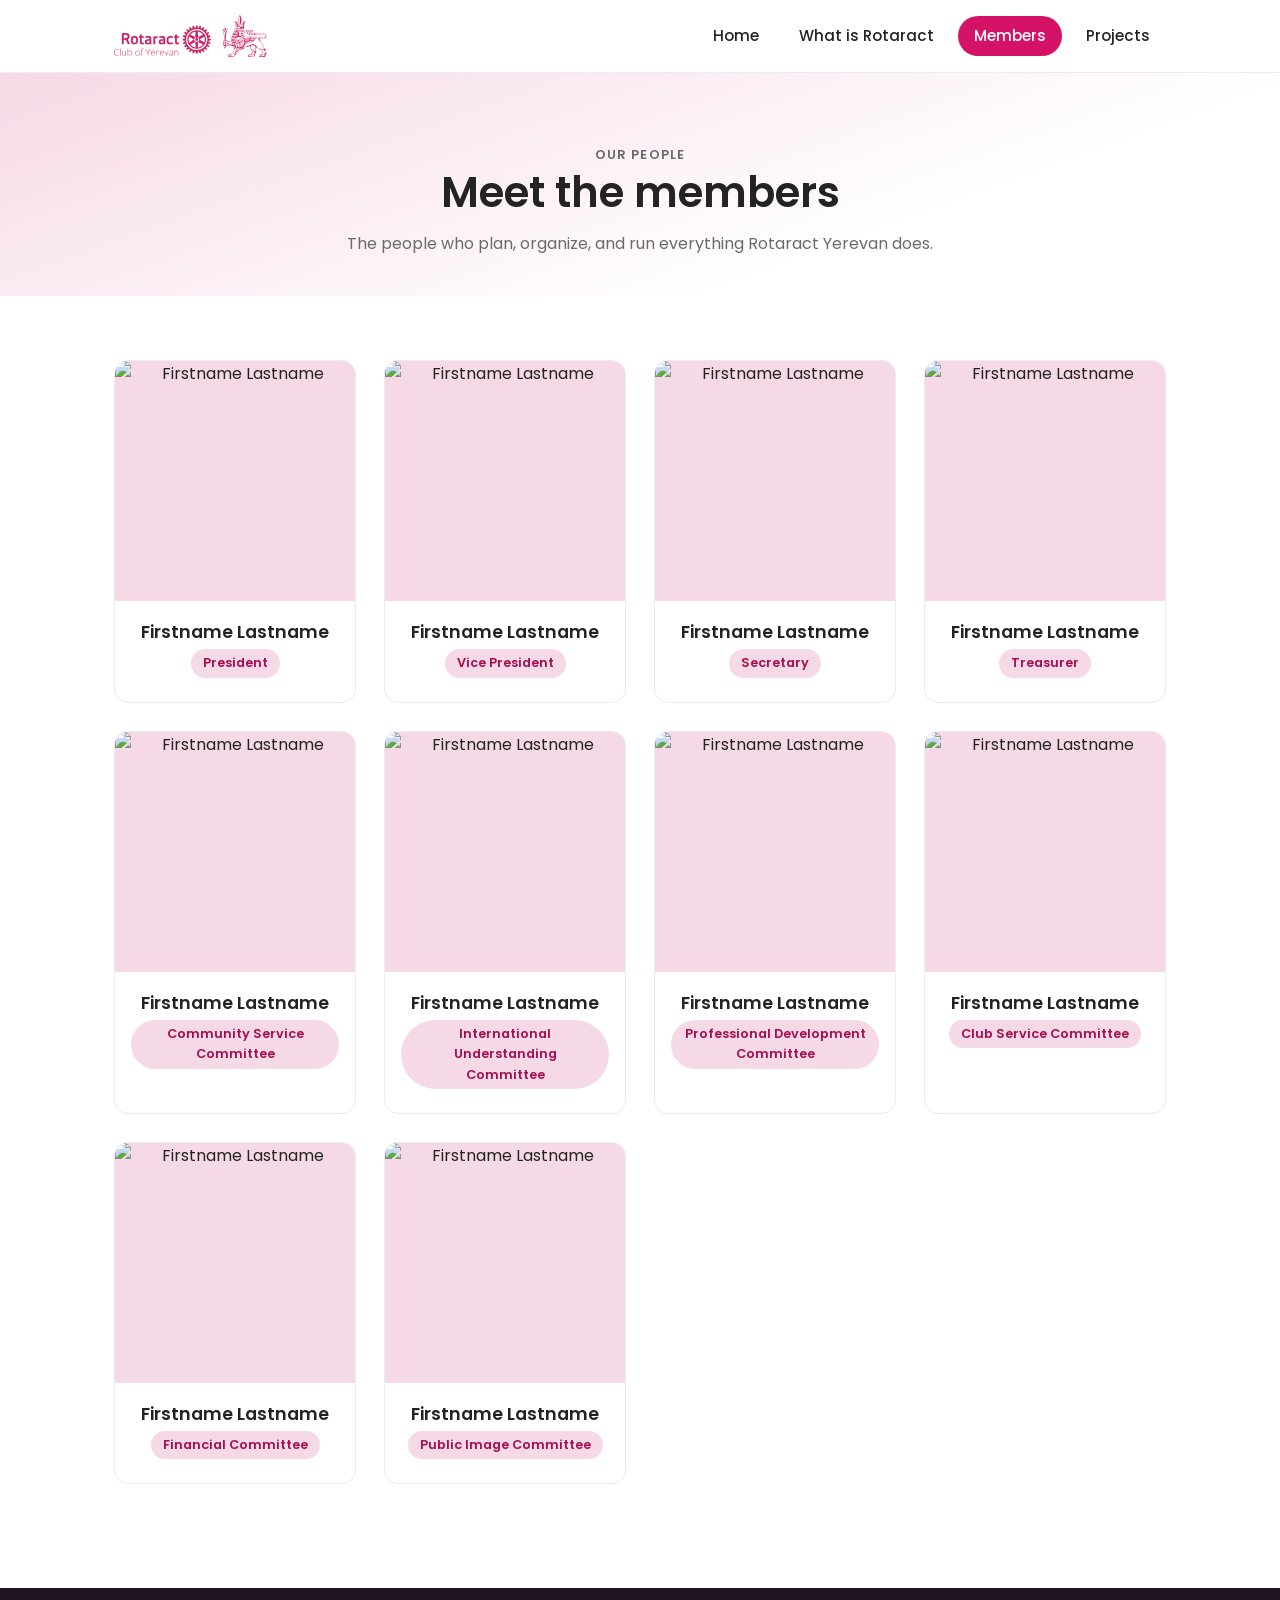
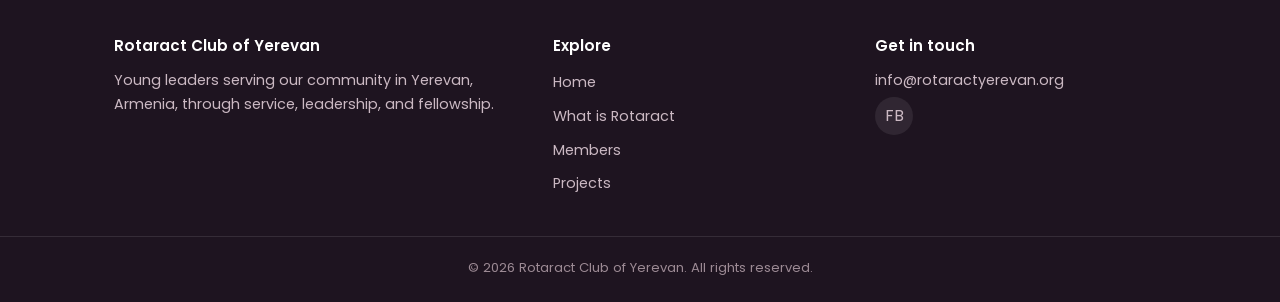
==== commit 01f667c2: "Update members.html" ====
--- a/members.html
+++ b/members.html
@@ -56,16 +56,16 @@
        =========================================================================
        PHOTOS ARE ALREADY WIRED UP. Each card below points to a short,
        predictable filename inside images/members/ — just drop a photo with
-       that exact filename into that folder (JPG or png; if you use a
+       that exact filename into that folder (jpg or png; if you use a
        different extension, update the src). Until a file exists at that
        path, the browser will show a small broken-image icon in its place —
        that's expected and disappears the moment you add the photo.
 
        Filenames used below:
-         president.JPG   secretary.JPG     cs_lead.JPG (Community Service)
-         vp.JPG           treasurer.JPG     int_lead.JPG (Int'l Understanding)
-         prof_lead.JPG (Professional Development)   club_lead.JPG (Club Service)
-         fin_lead.JPG (Financial)                    pi_lead.JPG (Public Image)
+         president.jpg   secretary.jpg     cs_lead.jpg (Community Service)
+         vp.jpg           treasurer.jpg     int_lead.jpg (Int'l Understanding)
+         prof_lead.jpg (Professional Development)   club_lead.jpg (Club Service)
+         fin_lead.jpg (Financial)                    pi_lead.jpg (Public Image)
 
        HOW TO ADD / EDIT A MEMBER:
        1. Copy one whole <div class="card member-card"> ... </div> block below.
@@ -77,7 +77,7 @@
        Understanding, Professional Development, Club Service, Financial, and
        Public Image. Board roles (President, Vice President, Secretary,
        Treasurer) come first below, followed by one card per committee —
-       duplicate a committee's card (with a new filename, e.g. cs_lead2.JPG)
+       duplicate a committee's card (with a new filename, e.g. cs_lead2.jpg)
        if more than one person leads it.
 
        HOW TO REMOVE A MEMBER:
@@ -89,8 +89,8 @@
 
         <!-- MEMBER CARD TEMPLATE — duplicate this block for each person -->
         <div class="card member-card">
-          <!-- EDIT: upload a photo to images/members/president.JPG -->
-          <img src="images/members/president.JPG" alt="Firstname Lastname" class="member-photo" />
+          <!-- EDIT: upload a photo to images/members/president.jpg -->
+          <img src="images/members/president.jpg" alt="Firstname Lastname" class="member-photo" />
           <div class="card-body">
             <!-- EDIT: name -->
             <h3 class="member-name">Firstname Lastname</h3>
@@ -100,8 +100,8 @@
         </div>
 
         <div class="card member-card">
-          <!-- EDIT: upload a photo to images/members/vp.JPG -->
-          <img src="images/members/vp.JPG" alt="Firstname Lastname" class="member-photo" />
+          <!-- EDIT: upload a photo to images/members/vp.jpg -->
+          <img src="images/members/vp.jpg" alt="Firstname Lastname" class="member-photo" />
           <div class="card-body">
             <h3 class="member-name">Firstname Lastname</h3>
             <span class="member-position">Vice President</span>
@@ -109,8 +109,8 @@
         </div>
 
         <div class="card member-card">
-          <!-- EDIT: upload a photo to images/members/secretary.JPG -->
-          <img src="images/members/secretary.JPG" alt="Firstname Lastname" class="member-photo" />
+          <!-- EDIT: upload a photo to images/members/secretary.jpg -->
+          <img src="images/members/secretary.jpg" alt="Firstname Lastname" class="member-photo" />
           <div class="card-body">
             <h3 class="member-name">Firstname Lastname</h3>
             <span class="member-position">Secretary</span>
@@ -118,8 +118,8 @@
         </div>
 
         <div class="card member-card">
-          <!-- EDIT: upload a photo to images/members/treasurer.JPG -->
-          <img src="images/members/treasurer.JPG" alt="Firstname Lastname" class="member-photo" />
+          <!-- EDIT: upload a photo to images/members/treasurer.jpg -->
+          <img src="images/members/treasurer.jpg" alt="Firstname Lastname" class="member-photo" />
           <div class="card-body">
             <h3 class="member-name">Firstname Lastname</h3>
             <span class="member-position">Treasurer</span>
@@ -130,8 +130,8 @@
              new filename) to add more people to the same committee, or to
              add a new committee. -->
         <div class="card member-card">
-          <!-- EDIT: upload a photo to images/members/cs_lead.JPG -->
-          <img src="images/members/cs_lead.JPG" alt="Firstname Lastname" class="member-photo" />
+          <!-- EDIT: upload a photo to images/members/cs_lead.jpg -->
+          <img src="images/members/cs_lead.jpg" alt="Firstname Lastname" class="member-photo" />
           <div class="card-body">
             <h3 class="member-name">Firstname Lastname</h3>
             <span class="member-position">Community Service Committee</span>
@@ -139,8 +139,8 @@
         </div>
 
         <div class="card member-card">
-          <!-- EDIT: upload a photo to images/members/int_lead.JPG -->
-          <img src="images/members/int_lead.JPG" alt="Firstname Lastname" class="member-photo" />
+          <!-- EDIT: upload a photo to images/members/int_lead.jpg -->
+          <img src="images/members/int_lead.jpg" alt="Firstname Lastname" class="member-photo" />
           <div class="card-body">
             <h3 class="member-name">Firstname Lastname</h3>
             <span class="member-position">International Understanding Committee</span>
@@ -148,8 +148,8 @@
         </div>
 
         <div class="card member-card">
-          <!-- EDIT: upload a photo to images/members/prof_lead.JPG -->
-          <img src="images/members/prof_lead.JPG" alt="Firstname Lastname" class="member-photo" />
+          <!-- EDIT: upload a photo to images/members/prof_lead.jpg -->
+          <img src="images/members/prof_lead.jpg" alt="Firstname Lastname" class="member-photo" />
           <div class="card-body">
             <h3 class="member-name">Firstname Lastname</h3>
             <span class="member-position">Professional Development Committee</span>
@@ -157,8 +157,8 @@
         </div>
 
         <div class="card member-card">
-          <!-- EDIT: upload a photo to images/members/club_lead.JPG -->
-          <img src="images/members/club_lead.JPG" alt="Firstname Lastname" class="member-photo" />
+          <!-- EDIT: upload a photo to images/members/club_lead.jpg -->
+          <img src="images/members/club_lead.jpg" alt="Firstname Lastname" class="member-photo" />
           <div class="card-body">
             <h3 class="member-name">Firstname Lastname</h3>
             <span class="member-position">Club Service Committee</span>
@@ -166,8 +166,8 @@
         </div>
 
         <div class="card member-card">
-          <!-- EDIT: upload a photo to images/members/fin_lead.JPG -->
-          <img src="images/members/fin_lead.JPG" alt="Firstname Lastname" class="member-photo" />
+          <!-- EDIT: upload a photo to images/members/fin_lead.jpg -->
+          <img src="images/members/fin_lead.jpg" alt="Firstname Lastname" class="member-photo" />
           <div class="card-body">
             <h3 class="member-name">Firstname Lastname</h3>
             <span class="member-position">Financial Committee</span>
@@ -175,8 +175,8 @@
         </div>
 
         <div class="card member-card">
-          <!-- EDIT: upload a photo to images/members/pi_lead.JPG -->
-          <img src="images/members/pi_lead.JPG" alt="Firstname Lastname" class="member-photo" />
+          <!-- EDIT: upload a photo to images/members/pi_lead.jpg -->
+          <img src="images/members/pi_lead.jpg" alt="Firstname Lastname" class="member-photo" />
           <div class="card-body">
             <h3 class="member-name">Firstname Lastname</h3>
             <span class="member-position">Public Image Committee</span>
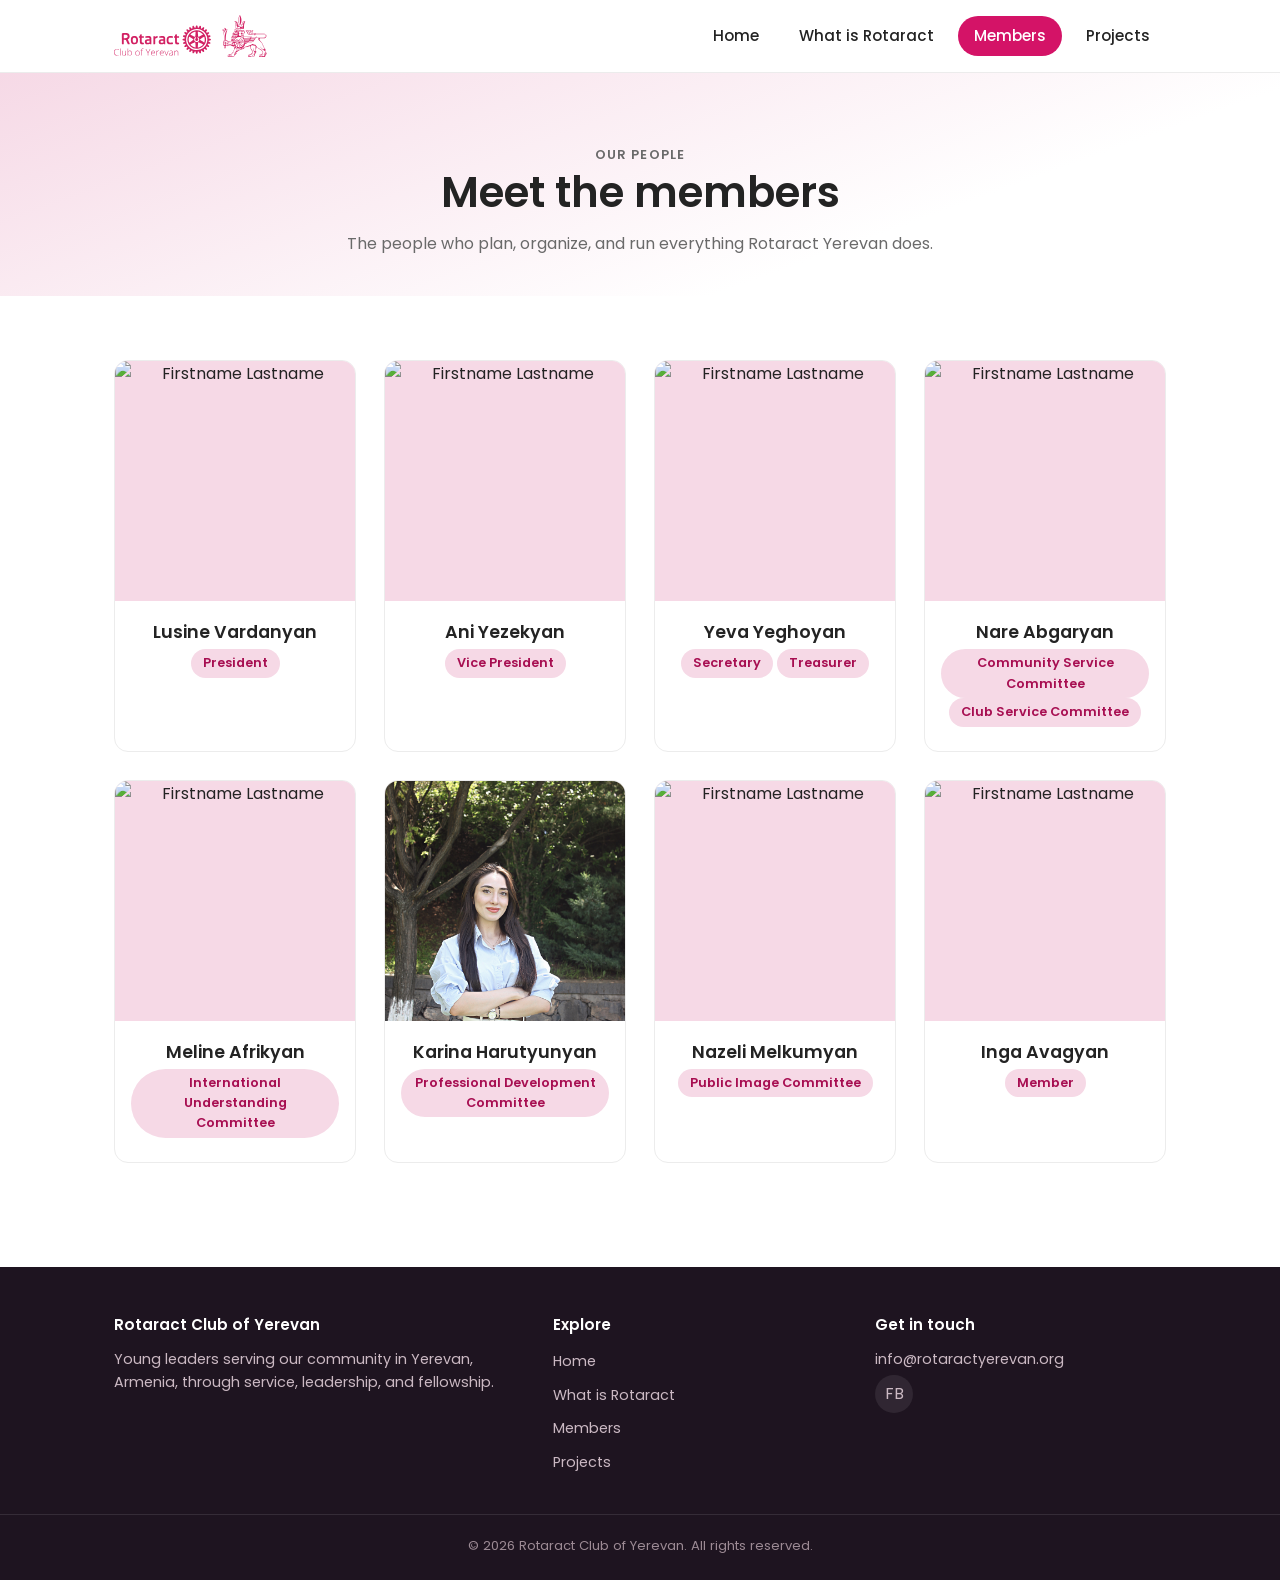
==== commit 61a6b8b0: "Update members.html" ====
--- a/members.html
+++ b/members.html
@@ -93,7 +93,7 @@
           <img src="images/members/president.jpg" alt="Firstname Lastname" class="member-photo" />
           <div class="card-body">
             <!-- EDIT: name -->
-            <h3 class="member-name">Firstname Lastname</h3>
+            <h3 class="member-name">Lusine Vardanyan</h3>
             <!-- EDIT: position -->
             <span class="member-position">President</span>
           </div>
@@ -103,7 +103,7 @@
           <!-- EDIT: upload a photo to images/members/vp.jpg -->
           <img src="images/members/vp.jpg" alt="Firstname Lastname" class="member-photo" />
           <div class="card-body">
-            <h3 class="member-name">Firstname Lastname</h3>
+            <h3 class="member-name">Ani Yezekyan</h3>
             <span class="member-position">Vice President</span>
           </div>
         </div>
@@ -112,16 +112,8 @@
           <!-- EDIT: upload a photo to images/members/secretary.jpg -->
           <img src="images/members/secretary.jpg" alt="Firstname Lastname" class="member-photo" />
           <div class="card-body">
-            <h3 class="member-name">Firstname Lastname</h3>
+            <h3 class="member-name">Yeva Yeghoyan</h3>
             <span class="member-position">Secretary</span>
-          </div>
-        </div>
-
-        <div class="card member-card">
-          <!-- EDIT: upload a photo to images/members/treasurer.jpg -->
-          <img src="images/members/treasurer.jpg" alt="Firstname Lastname" class="member-photo" />
-          <div class="card-body">
-            <h3 class="member-name">Firstname Lastname</h3>
             <span class="member-position">Treasurer</span>
           </div>
         </div>
@@ -133,8 +125,9 @@
           <!-- EDIT: upload a photo to images/members/cs_lead.jpg -->
           <img src="images/members/cs_lead.jpg" alt="Firstname Lastname" class="member-photo" />
           <div class="card-body">
-            <h3 class="member-name">Firstname Lastname</h3>
+            <h3 class="member-name">Nare Abgaryan</h3>
             <span class="member-position">Community Service Committee</span>
+            <span class="member-position">Club Service Committee</span>
           </div>
         </div>
 
@@ -142,7 +135,7 @@
           <!-- EDIT: upload a photo to images/members/int_lead.jpg -->
           <img src="images/members/int_lead.jpg" alt="Firstname Lastname" class="member-photo" />
           <div class="card-body">
-            <h3 class="member-name">Firstname Lastname</h3>
+            <h3 class="member-name">Meline Afrikyan</h3>
             <span class="member-position">International Understanding Committee</span>
           </div>
         </div>
@@ -151,26 +144,8 @@
           <!-- EDIT: upload a photo to images/members/prof_lead.jpg -->
           <img src="images/members/prof_lead.jpg" alt="Firstname Lastname" class="member-photo" />
           <div class="card-body">
-            <h3 class="member-name">Firstname Lastname</h3>
+            <h3 class="member-name">Karina Harutyunyan</h3>
             <span class="member-position">Professional Development Committee</span>
-          </div>
-        </div>
-
-        <div class="card member-card">
-          <!-- EDIT: upload a photo to images/members/club_lead.jpg -->
-          <img src="images/members/club_lead.jpg" alt="Firstname Lastname" class="member-photo" />
-          <div class="card-body">
-            <h3 class="member-name">Firstname Lastname</h3>
-            <span class="member-position">Club Service Committee</span>
-          </div>
-        </div>
-
-        <div class="card member-card">
-          <!-- EDIT: upload a photo to images/members/fin_lead.jpg -->
-          <img src="images/members/fin_lead.jpg" alt="Firstname Lastname" class="member-photo" />
-          <div class="card-body">
-            <h3 class="member-name">Firstname Lastname</h3>
-            <span class="member-position">Financial Committee</span>
           </div>
         </div>
 
@@ -178,8 +153,17 @@
           <!-- EDIT: upload a photo to images/members/pi_lead.jpg -->
           <img src="images/members/pi_lead.jpg" alt="Firstname Lastname" class="member-photo" />
           <div class="card-body">
-            <h3 class="member-name">Firstname Lastname</h3>
+            <h3 class="member-name">Nazeli Melkumyan</h3>
             <span class="member-position">Public Image Committee</span>
+          </div>
+        </div>
+
+        <div class="card member-card">
+          <!-- EDIT: upload a photo to images/members/pi_lead.jpg -->
+          <img src="images/members/member.jpg" alt="Firstname Lastname" class="member-photo" />
+          <div class="card-body">
+            <h3 class="member-name">Inga Avagyan</h3>
+            <span class="member-position">Member</span>
           </div>
         </div>
         <!-- END MEMBER CARD TEMPLATE -->
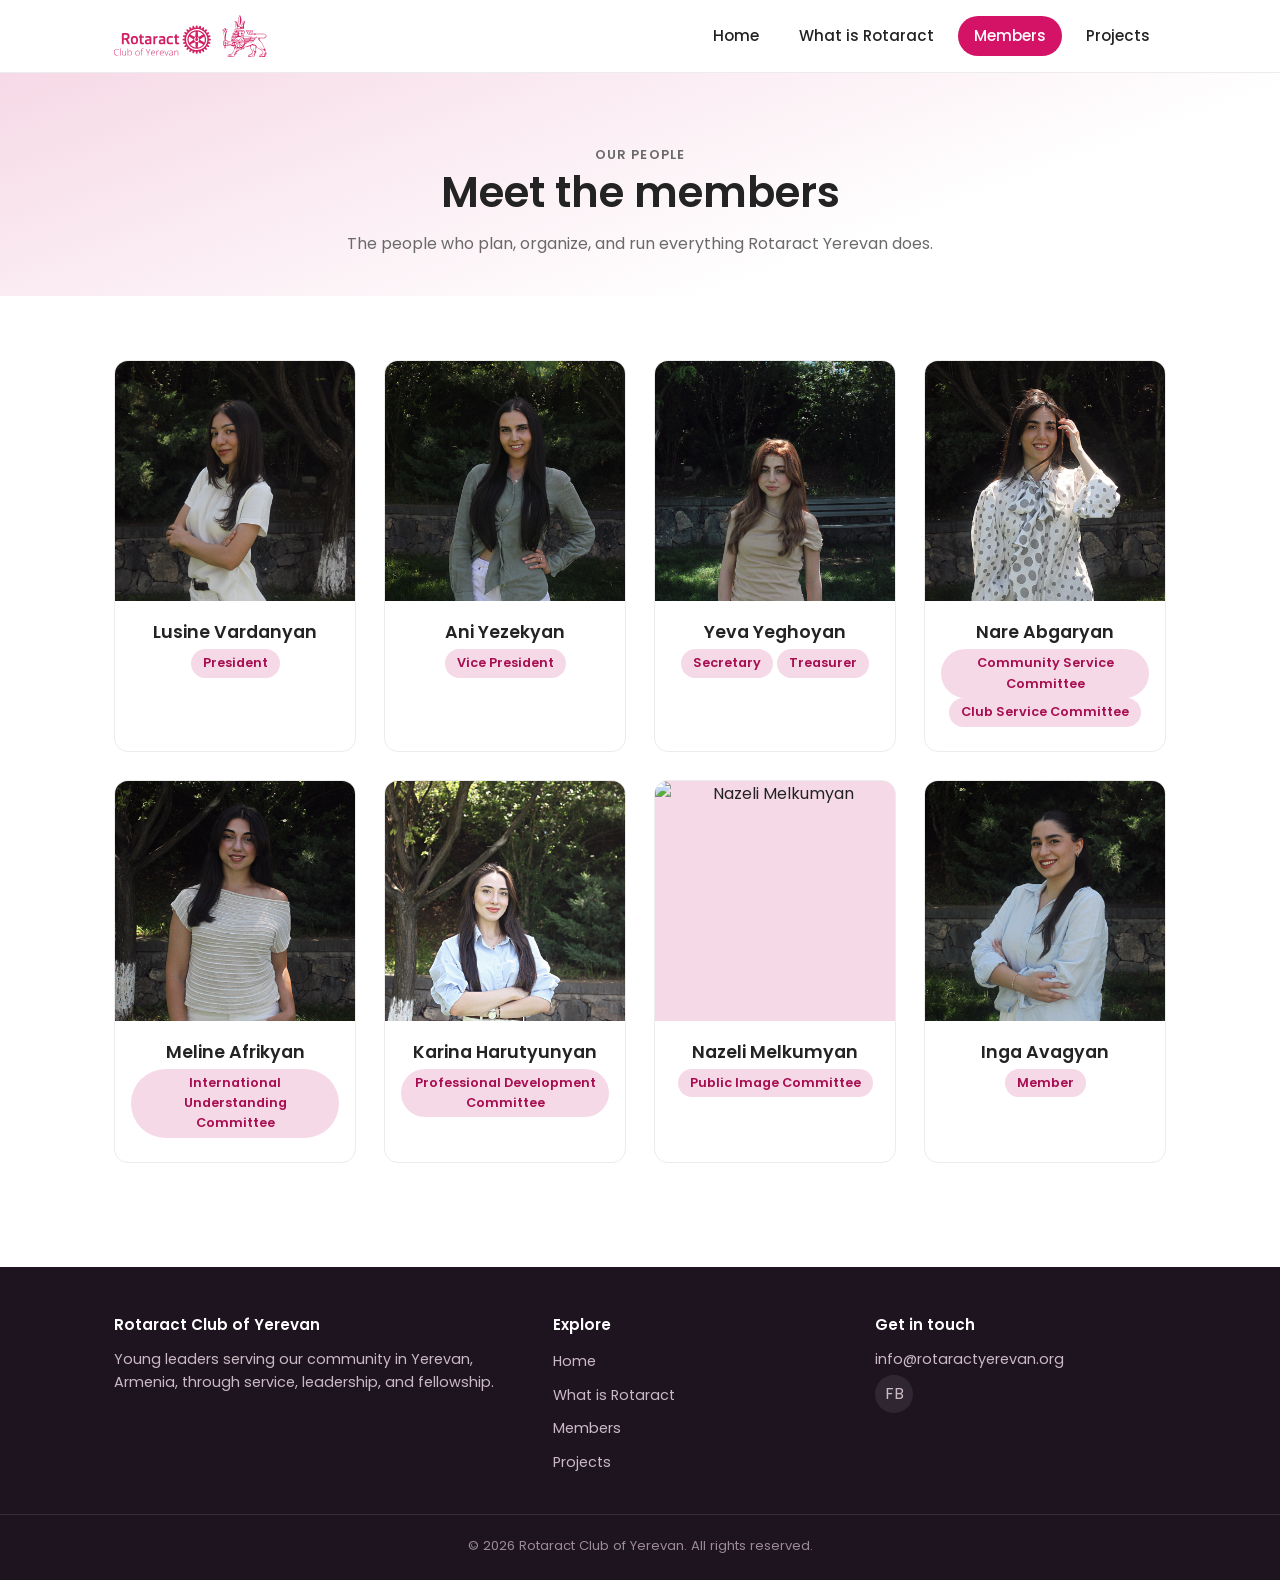
==== commit 63b01205: "Update members.html" ====
--- a/members.html
+++ b/members.html
@@ -62,23 +62,27 @@
        that's expected and disappears the moment you add the photo.
 
        Filenames used below:
-         president.jpg   secretary.jpg     cs_lead.jpg (Community Service)
-         vp.jpg           treasurer.jpg     int_lead.jpg (Int'l Understanding)
-         prof_lead.jpg (Professional Development)   club_lead.jpg (Club Service)
-         fin_lead.jpg (Financial)                    pi_lead.jpg (Public Image)
+         president.jpg   secretary.jpg     cs_lead.jpg (Community Service +
+         vp.jpg                             Club Service — Nare)
+         int_lead.jpg     prof_lead.jpg     pi_lead.jpg (Public Image)
+         member.jpg (Inga)
+
+       IMPORTANT: the alt="..." text on each <img> should always match that
+       person's real name (not "Firstname Lastname"). Screen readers and
+       the broken-image icon both display the alt text, so keeping it
+       accurate matters even before a photo is uploaded.
 
        HOW TO ADD / EDIT A MEMBER:
        1. Copy one whole <div class="card member-card"> ... </div> block below.
        2. Paste it inside <div class="grid grid-4" id="member-grid"> ... </div>
           (right before its closing </div>).
-       3. Edit the name, position, and give the <img> a new, unique filename.
-
-       The club's 6 standing committees are: Community Service, International
-       Understanding, Professional Development, Club Service, Financial, and
-       Public Image. Board roles (President, Vice President, Secretary,
-       Treasurer) come first below, followed by one card per committee —
-       duplicate a committee's card (with a new filename, e.g. cs_lead2.jpg)
-       if more than one person leads it.
+       3. Edit the name, alt text, position(s), and give the <img> a new,
+          unique filename.
+
+       MULTIPLE ROLES FOR ONE PERSON:
+       Add an extra <span class="member-position">...</span> under the same
+       card instead of duplicating their photo in a second card (see Yeva
+       and Nare below for examples).
 
        HOW TO REMOVE A MEMBER:
        - Delete their whole <div class="card member-card"> ... </div> block.
@@ -90,31 +94,35 @@
         <!-- MEMBER CARD TEMPLATE — duplicate this block for each person -->
         <div class="card member-card">
           <!-- EDIT: upload a photo to images/members/president.jpg -->
-          <img src="images/members/president.jpg" alt="Firstname Lastname" class="member-photo" />
-          <div class="card-body">
-            <!-- EDIT: name -->
+          <img src="images/members/president.jpg" alt="Lusine Vardanyan" class="member-photo" />
+          <div class="card-body">
             <h3 class="member-name">Lusine Vardanyan</h3>
-            <!-- EDIT: position -->
-            <span class="member-position">President</span>
+            <div class="member-positions">
+              <span class="member-position">President</span>
+            </div>
           </div>
         </div>
 
         <div class="card member-card">
           <!-- EDIT: upload a photo to images/members/vp.jpg -->
-          <img src="images/members/vp.jpg" alt="Firstname Lastname" class="member-photo" />
+          <img src="images/members/vp.jpg" alt="Ani Yezekyan" class="member-photo" />
           <div class="card-body">
             <h3 class="member-name">Ani Yezekyan</h3>
-            <span class="member-position">Vice President</span>
+            <div class="member-positions">
+              <span class="member-position">Vice President</span>
+            </div>
           </div>
         </div>
 
         <div class="card member-card">
           <!-- EDIT: upload a photo to images/members/secretary.jpg -->
-          <img src="images/members/secretary.jpg" alt="Firstname Lastname" class="member-photo" />
+          <img src="images/members/secretary.jpg" alt="Yeva Yeghoyan" class="member-photo" />
           <div class="card-body">
             <h3 class="member-name">Yeva Yeghoyan</h3>
-            <span class="member-position">Secretary</span>
-            <span class="member-position">Treasurer</span>
+            <div class="member-positions">
+              <span class="member-position">Secretary</span>
+              <span class="member-position">Treasurer</span>
+            </div>
           </div>
         </div>
 
@@ -123,47 +131,57 @@
              add a new committee. -->
         <div class="card member-card">
           <!-- EDIT: upload a photo to images/members/cs_lead.jpg -->
-          <img src="images/members/cs_lead.jpg" alt="Firstname Lastname" class="member-photo" />
+          <img src="images/members/cs_lead.jpg" alt="Nare Abgaryan" class="member-photo" />
           <div class="card-body">
             <h3 class="member-name">Nare Abgaryan</h3>
-            <span class="member-position">Community Service Committee</span>
-            <span class="member-position">Club Service Committee</span>
+            <div class="member-positions">
+              <span class="member-position">Community Service Committee</span>
+              <span class="member-position">Club Service Committee</span>
+            </div>
           </div>
         </div>
 
         <div class="card member-card">
           <!-- EDIT: upload a photo to images/members/int_lead.jpg -->
-          <img src="images/members/int_lead.jpg" alt="Firstname Lastname" class="member-photo" />
+          <img src="images/members/int_lead.jpg" alt="Meline Afrikyan" class="member-photo" />
           <div class="card-body">
             <h3 class="member-name">Meline Afrikyan</h3>
-            <span class="member-position">International Understanding Committee</span>
+            <div class="member-positions">
+              <span class="member-position">International Understanding Committee</span>
+            </div>
           </div>
         </div>
 
         <div class="card member-card">
           <!-- EDIT: upload a photo to images/members/prof_lead.jpg -->
-          <img src="images/members/prof_lead.jpg" alt="Firstname Lastname" class="member-photo" />
+          <img src="images/members/prof_lead.jpg" alt="Karina Harutyunyan" class="member-photo" />
           <div class="card-body">
             <h3 class="member-name">Karina Harutyunyan</h3>
-            <span class="member-position">Professional Development Committee</span>
+            <div class="member-positions">
+              <span class="member-position">Professional Development Committee</span>
+            </div>
           </div>
         </div>
 
         <div class="card member-card">
           <!-- EDIT: upload a photo to images/members/pi_lead.jpg -->
-          <img src="images/members/pi_lead.jpg" alt="Firstname Lastname" class="member-photo" />
+          <img src="images/members/pi_lead.jpg" alt="Nazeli Melkumyan" class="member-photo" />
           <div class="card-body">
             <h3 class="member-name">Nazeli Melkumyan</h3>
-            <span class="member-position">Public Image Committee</span>
-          </div>
-        </div>
-
-        <div class="card member-card">
-          <!-- EDIT: upload a photo to images/members/pi_lead.jpg -->
-          <img src="images/members/member.jpg" alt="Firstname Lastname" class="member-photo" />
+            <div class="member-positions">
+              <span class="member-position">Public Image Committee</span>
+            </div>
+          </div>
+        </div>
+
+        <div class="card member-card">
+          <!-- EDIT: upload a photo to images/members/member.jpg -->
+          <img src="images/members/member.jpg" alt="Inga Avagyan" class="member-photo" />
           <div class="card-body">
             <h3 class="member-name">Inga Avagyan</h3>
-            <span class="member-position">Member</span>
+            <div class="member-positions">
+              <span class="member-position">Member</span>
+            </div>
           </div>
         </div>
         <!-- END MEMBER CARD TEMPLATE -->
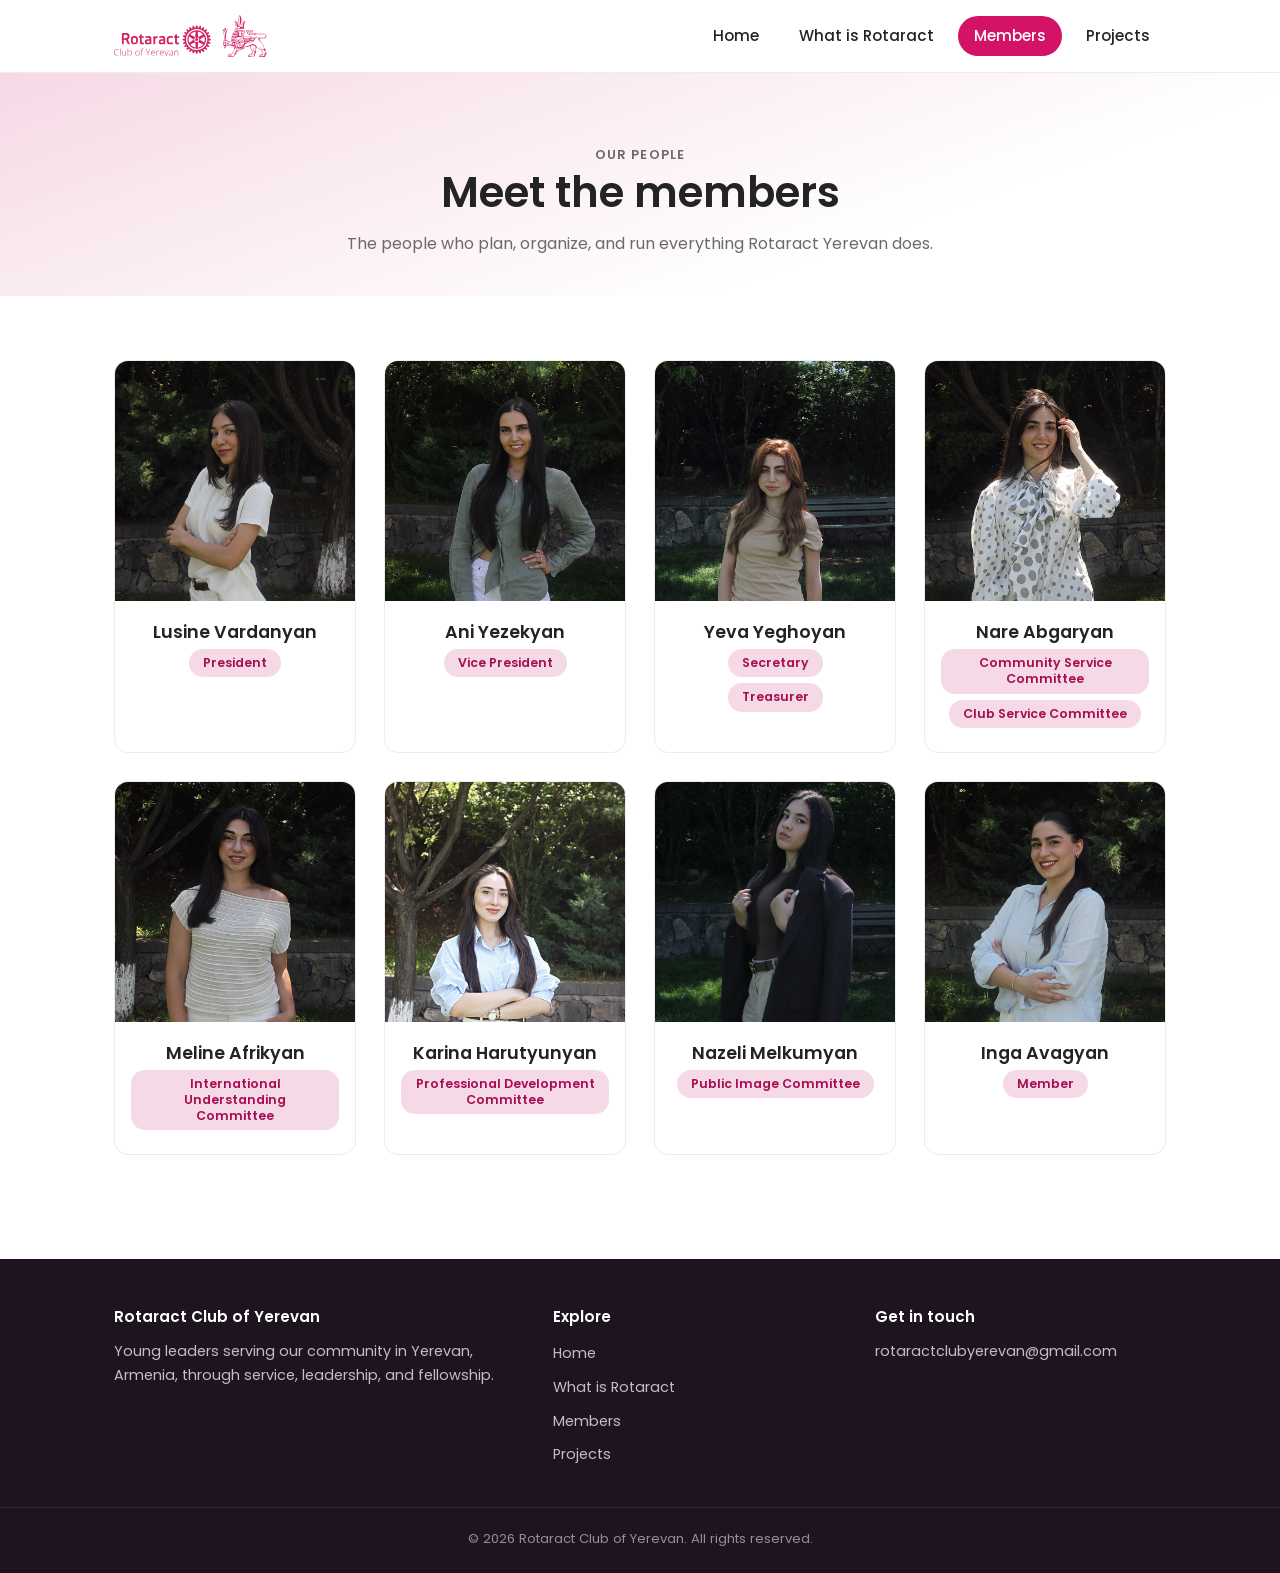
==== commit 95fa1b62: "Update members.html" ====
--- a/members.html
+++ b/members.html
@@ -209,11 +209,7 @@
       </div>
       <div>
         <h4>Get in touch</h4>
-        <p><a href="mailto:info@rotaractyerevan.org">info@rotaractyerevan.org</a></p>
-        <div class="footer-social">
-          <!-- EDIT: replace # with your real Facebook link -->
-          <a href="https://facebook.com/YOUR_FACEBOOK_PAGE" target="_blank" rel="noopener" aria-label="Facebook">FB</a>
-        </div>
+        <p><a href="mailto:rotaractclubyerevan@gmail.com">rotaractclubyerevan@gmail.com</a></p>
       </div>
     </div>
     <div class="footer-bottom">
--- a/style.css
+++ b/style.css
@@ -446,14 +446,23 @@
   margin-bottom: 4px;
 }
 
+.member-positions {
+  display: flex;
+  flex-direction: column;
+  align-items: center;
+  gap: 6px;
+}
+
 .member-position {
   display: inline-block;
   color: var(--color-primary-dark);
   background: var(--color-primary-light);
-  font-size: 0.8rem;
+  font-size: 0.78rem;
   font-weight: 600;
-  padding: 4px 12px;
-  border-radius: 999px;
+  line-height: 1.3;
+  padding: 6px 14px;
+  border-radius: 14px;
+  text-align: center;
 }
 
 /* -------------------------------------------------------------------------
